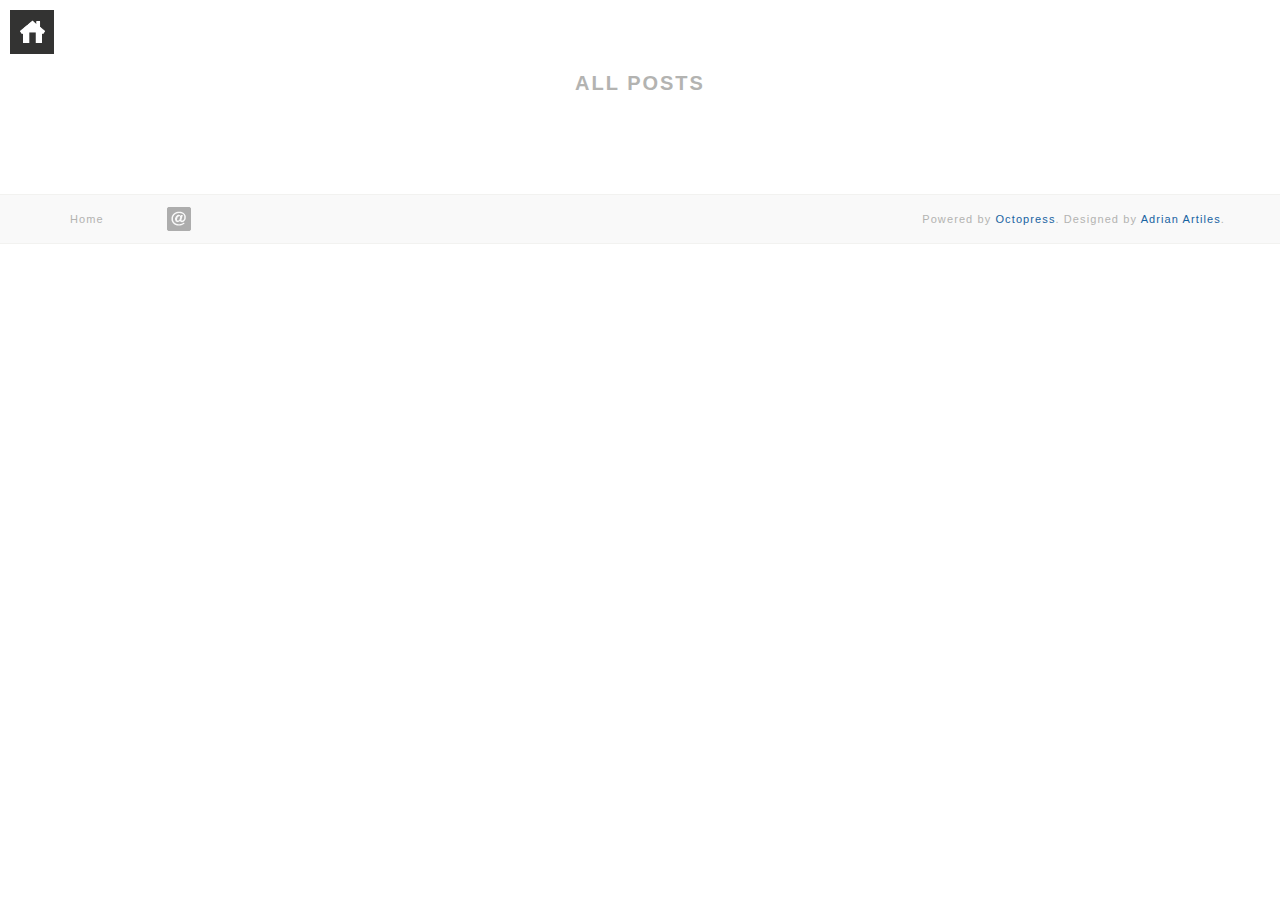
==== posts/index.html @ 6b379664 "Site updated at 2014-04-20 17:42:00 UTC" ====
<!DOCTYPE html>
<!--[if IEMobile 7 ]><html class="no-js iem7"><![endif]-->
<!--[if lt IE 9]><html class="no-js lte-ie8"><![endif]-->
<!--[if (gt IE 8)|(gt IEMobile 7)|!(IEMobile)|!(IE)]><!--><html class="no-js" lang="en"><!--<![endif]-->
<!DOCTYPE html>
<!--[if IEMobile 7 ]><html class="no-js iem7"><![endif]-->
<!--[if lt IE 9]><html class="no-js lte-ie8"><![endif]-->
<!--[if (gt IE 8)|(gt IEMobile 7)|!(IEMobile)|!(IE)]><!--><html class="no-js" lang="en"><!--<![endif]-->
<head>
  <meta charset="utf-8">
  <title>All Posts - My Octopress Blog</title>
  <meta name="author" content="Your Name">

  
  <meta name="description" content=" All Posts ">
  

  <!-- http://t.co/dKP3o1e -->
  <meta name="HandheldFriendly" content="True">
  <meta name="MobileOptimized" content="320">
  <meta name="viewport" content="width=device-width, initial-scale=1">

  
  <link rel="canonical" href="http://tomoya-k31.github.io/posts">
  <link href="/favicon.png" rel="icon">
  <link href="/stylesheets/screen.css" media="screen, projection" rel="stylesheet" type="text/css">
  <link href="/atom.xml" rel="alternate" title="My Octopress Blog" type="application/atom+xml">
  <script src="/javascripts/modernizr-2.0.js"></script>
  <script src="//ajax.googleapis.com/ajax/libs/jquery/1.9.1/jquery.min.js"></script>
  <script>!window.jQuery && document.write(unescape('%3Cscript src="./javascripts/libs/jquery.min.js"%3E%3C/script%3E'))</script>
  <script src="/javascripts/octopress.js" type="text/javascript"></script>
  

</head>

  <body>
    <a href="/" class="home-icon">
      <img src="/images/home.png"/>
    </a>

    <div class="all-posts">
  <div class="container">
    <div class="row">
      <div class="list-title col-md-offset-3 col-md-6">
        <h4>All Posts</h4>
      </div>
    </div>
  </div>

  <div class="article-list">
    <div class="container">
      
    </div>
  </div>
</div>

    <footer id="footer" class="her-row">
  <div class="container">
    <div class="row">
      <div class="col-md-1">
  <a href="/"><h4>Home</h4></a>
</div>

<div class="col-md-2">
  <div class="social-icon-list">
    

    

    <a href="mailto:"><img src="/images/glyphicons_social_39_e-mail.png"/></a>
  </div>
</div>

<div class="pull-right">
  <h4>Powered by <a href="http://octopress.org/">Octopress</a>. Designed by <a href="http://AdrianArtiles.com">Adrian Artiles</a>.</h4>
</div>


    </div>
  </div>
</footer>

  </body>
</html>
---- stylesheets/screen.css ----
html,body,div,span,applet,object,iframe,h1,h2,h3,h4,h5,h6,p,blockquote,pre,a,abbr,acronym,address,big,cite,code,del,dfn,em,img,ins,kbd,q,s,samp,small,strike,strong,sub,sup,tt,var,b,u,i,center,dl,dt,dd,ol,ul,li,fieldset,form,label,legend,table,caption,tbody,tfoot,thead,tr,th,td,article,aside,canvas,details,embed,figure,figcaption,footer,header,hgroup,menu,nav,output,ruby,section,summary,time,mark,audio,video{margin:0;padding:0;border:0;font:inherit;font-size:100%;vertical-align:baseline}html{line-height:1}ol,ul{list-style:none}table{border-collapse:collapse;border-spacing:0}caption,th,td{text-align:left;font-weight:normal;vertical-align:middle}q,blockquote{quotes:none}q:before,q:after,blockquote:before,blockquote:after{content:"";content:none}a img{border:none}article,aside,details,figcaption,figure,footer,header,hgroup,menu,nav,section,summary{display:block}.highlight,html .gist .gist-file .gist-syntax .gist-highlight{border:1px solid #05232b !important}.highlight table td.code,html .gist .gist-file .gist-syntax .gist-highlight table td.code{width:100%}.highlight .line-numbers,html .gist .gist-file .gist-syntax .gist-highlight .line-numbers{text-align:right;font-size:13px;line-height:1.45em;background:#073642 url('/images/noise.png?1398015402') top left !important;border-right:1px solid #00232c !important;-webkit-box-shadow:#083e4b -1px 0 inset;-moz-box-shadow:#083e4b -1px 0 inset;box-shadow:#083e4b -1px 0 inset;text-shadow:#021014 0 -1px;padding:.8em !important;-webkit-border-radius:0;-moz-border-radius:0;-ms-border-radius:0;-o-border-radius:0;border-radius:0}.highlight .line-numbers span,html .gist .gist-file .gist-syntax .gist-highlight .line-numbers span{color:#586e75 !important}figure.code,.gist-file,pre{-webkit-box-shadow:rgba(0,0,0,0.06) 0 0 10px;-moz-box-shadow:rgba(0,0,0,0.06) 0 0 10px;box-shadow:rgba(0,0,0,0.06) 0 0 10px}figure.code .highlight pre,.gist-file .highlight pre,pre .highlight pre{-webkit-box-shadow:none;-moz-box-shadow:none;box-shadow:none}html .gist .gist-file{margin-bottom:1.8em;position:relative;border:none;padding-top:26px !important}html .gist .gist-file .gist-syntax{border-bottom:0 !important;background:none !important}html .gist .gist-file .gist-syntax .gist-highlight{background:#002b36 !important}html .gist .gist-file .gist-meta{padding:.6em 0.8em;border:1px solid #083e4b !important;color:#586e75;font-size:.7em !important;background:#073642 url('/images/noise.png?1398015402') top left;line-height:1.5em}html .gist .gist-file .gist-meta a{color:#75878b !important;text-decoration:none}html .gist .gist-file .gist-meta a:hover{text-decoration:underline}html .gist .gist-file .gist-meta a:hover{color:#93a1a1 !important}html .gist .gist-file .gist-meta a[href*='#file']{position:absolute;top:0;left:0;right:-10px;color:#474747 !important}html .gist .gist-file .gist-meta a[href*='#file']:hover{color:#1863a1 !important}html .gist .gist-file .gist-meta a[href*=raw]{top:.4em}pre{background:#002b36 url('/images/noise.png?1398015402') top left;-webkit-border-radius:0.4em;-moz-border-radius:0.4em;-ms-border-radius:0.4em;-o-border-radius:0.4em;border-radius:0.4em;border:1px solid #05232b;line-height:1.45em;font-size:13px;margin-bottom:2.1em;padding:.8em 1em;color:#93a1a1;overflow:auto}h3.filename+pre{-moz-border-radius-topleft:0px;-webkit-border-top-left-radius:0px;border-top-left-radius:0px;-moz-border-radius-topright:0px;-webkit-border-top-right-radius:0px;border-top-right-radius:0px}p code,li code{display:inline-block;white-space:no-wrap;background:#fff;font-size:.8em;line-height:1.5em;color:#555;border:1px solid #ddd;-webkit-border-radius:0.4em;-moz-border-radius:0.4em;-ms-border-radius:0.4em;-o-border-radius:0.4em;border-radius:0.4em;padding:0 .3em;margin:-1px 0}p pre code,li pre code{font-size:1em !important;background:none;border:none}.pre-code,html .gist .gist-file .gist-syntax .gist-highlight pre,.highlight code{font-family:Menlo,Monaco,"Andale Mono","lucida console","Courier New",monospace !important;overflow:scroll;overflow-y:hidden;display:block;padding:.8em !important;overflow-x:auto;line-height:1.45em;background:#002b36 url('/images/noise.png?1398015402') top left !important;color:#93a1a1 !important}.pre-code *::-moz-selection,html .gist .gist-file .gist-syntax .gist-highlight pre *::-moz-selection,.highlight code *::-moz-selection{background:#386774;color:inherit;text-shadow:#002b36 0 1px}.pre-code *::-webkit-selection,html .gist .gist-file .gist-syntax .gist-highlight pre *::-webkit-selection,.highlight code *::-webkit-selection{background:#386774;color:inherit;text-shadow:#002b36 0 1px}.pre-code *::selection,html .gist .gist-file .gist-syntax .gist-highlight pre *::selection,.highlight code *::selection{background:#386774;color:inherit;text-shadow:#002b36 0 1px}.pre-code span,html .gist .gist-file .gist-syntax .gist-highlight pre span,.highlight code span{color:#93a1a1 !important}.pre-code span,html .gist .gist-file .gist-syntax .gist-highlight pre span,.highlight code span{font-style:normal !important;font-weight:normal !important}.pre-code .c,html .gist .gist-file .gist-syntax .gist-highlight pre .c,.highlight code .c{color:#586e75 !important;font-style:italic !important}.pre-code .cm,html .gist .gist-file .gist-syntax .gist-highlight pre .cm,.highlight code .cm{color:#586e75 !important;font-style:italic !important}.pre-code .cp,html .gist .gist-file .gist-syntax .gist-highlight pre .cp,.highlight code .cp{color:#586e75 !important;font-style:italic !important}.pre-code .c1,html .gist .gist-file .gist-syntax .gist-highlight pre .c1,.highlight code .c1{color:#586e75 !important;font-style:italic !important}.pre-code .cs,html .gist .gist-file .gist-syntax .gist-highlight pre .cs,.highlight code .cs{color:#586e75 !important;font-weight:bold !important;font-style:italic !important}.pre-code .err,html .gist .gist-file .gist-syntax .gist-highlight pre .err,.highlight code .err{color:#dc322f !important;background:none !important}.pre-code .k,html .gist .gist-file .gist-syntax .gist-highlight pre .k,.highlight code .k{color:#cb4b16 !important}.pre-code .o,html .gist .gist-file .gist-syntax .gist-highlight pre .o,.highlight code .o{color:#93a1a1 !important;font-weight:bold !important}.pre-code .p,html .gist .gist-file .gist-syntax .gist-highlight pre .p,.highlight code .p{color:#93a1a1 !important}.pre-code .ow,html .gist .gist-file .gist-syntax .gist-highlight pre .ow,.highlight code .ow{color:#2aa198 !important;font-weight:bold !important}.pre-code .gd,html .gist .gist-file .gist-syntax .gist-highlight pre .gd,.highlight code .gd{color:#93a1a1 !important;background-color:#372c34 !important;display:inline-block}.pre-code .gd .x,html .gist .gist-file .gist-syntax .gist-highlight pre .gd .x,.highlight code .gd .x{color:#93a1a1 !important;background-color:#4d2d33 !important;display:inline-block}.pre-code .ge,html .gist .gist-file .gist-syntax .gist-highlight pre .ge,.highlight code .ge{color:#93a1a1 !important;font-style:italic !important}.pre-code .gh,html .gist .gist-file .gist-syntax .gist-highlight pre .gh,.highlight code .gh{color:#586e75 !important}.pre-code .gi,html .gist .gist-file .gist-syntax .gist-highlight pre .gi,.highlight code .gi{color:#93a1a1 !important;background-color:#1a412b !important;display:inline-block}.pre-code .gi .x,html .gist .gist-file .gist-syntax .gist-highlight pre .gi .x,.highlight code .gi .x{color:#93a1a1 !important;background-color:#355720 !important;display:inline-block}.pre-code .gs,html .gist .gist-file .gist-syntax .gist-highlight pre .gs,.highlight code .gs{color:#93a1a1 !important;font-weight:bold !important}.pre-code .gu,html .gist .gist-file .gist-syntax .gist-highlight pre .gu,.highlight code .gu{color:#6c71c4 !important}.pre-code .kc,html .gist .gist-file .gist-syntax .gist-highlight pre .kc,.highlight code .kc{color:#859900 !important;font-weight:bold !important}.pre-code .kd,html .gist .gist-file .gist-syntax .gist-highlight pre .kd,.highlight code .kd{color:#268bd2 !important}.pre-code .kp,html .gist .gist-file .gist-syntax .gist-highlight pre .kp,.highlight code .kp{color:#cb4b16 !important;font-weight:bold !important}.pre-code .kr,html .gist .gist-file .gist-syntax .gist-highlight pre .kr,.highlight code .kr{color:#d33682 !important;font-weight:bold !important}.pre-code .kt,html .gist .gist-file .gist-syntax .gist-highlight pre .kt,.highlight code .kt{color:#2aa198 !important}.pre-code .n,html .gist .gist-file .gist-syntax .gist-highlight pre .n,.highlight code .n{color:#268bd2 !important}.pre-code .na,html .gist .gist-file .gist-syntax .gist-highlight pre .na,.highlight code .na{color:#268bd2 !important}.pre-code .nb,html .gist .gist-file .gist-syntax .gist-highlight pre .nb,.highlight code .nb{color:#859900 !important}.pre-code .nc,html .gist .gist-file .gist-syntax .gist-highlight pre .nc,.highlight code .nc{color:#d33682 !important}.pre-code .no,html .gist .gist-file .gist-syntax .gist-highlight pre .no,.highlight code .no{color:#b58900 !important}.pre-code .nl,html .gist .gist-file .gist-syntax .gist-highlight pre .nl,.highlight code .nl{color:#859900 !important}.pre-code .ne,html .gist .gist-file .gist-syntax .gist-highlight pre .ne,.highlight code .ne{color:#268bd2 !important;font-weight:bold !important}.pre-code .nf,html .gist .gist-file .gist-syntax .gist-highlight pre .nf,.highlight code .nf{color:#268bd2 !important;font-weight:bold !important}.pre-code .nn,html .gist .gist-file .gist-syntax .gist-highlight pre .nn,.highlight code .nn{color:#b58900 !important}.pre-code .nt,html .gist .gist-file .gist-syntax .gist-highlight pre .nt,.highlight code .nt{color:#268bd2 !important;font-weight:bold !important}.pre-code .nx,html .gist .gist-file .gist-syntax .gist-highlight pre .nx,.highlight code .nx{color:#b58900 !important}.pre-code .vg,html .gist .gist-file .gist-syntax .gist-highlight pre .vg,.highlight code .vg{color:#268bd2 !important}.pre-code .vi,html .gist .gist-file .gist-syntax .gist-highlight pre .vi,.highlight code .vi{color:#268bd2 !important}.pre-code .nv,html .gist .gist-file .gist-syntax .gist-highlight pre .nv,.highlight code .nv{color:#268bd2 !important}.pre-code .mf,html .gist .gist-file .gist-syntax .gist-highlight pre .mf,.highlight code .mf{color:#2aa198 !important}.pre-code .m,html .gist .gist-file .gist-syntax .gist-highlight pre .m,.highlight code .m{color:#2aa198 !important}.pre-code .mh,html .gist .gist-file .gist-syntax .gist-highlight pre .mh,.highlight code .mh{color:#2aa198 !important}.pre-code .mi,html .gist .gist-file .gist-syntax .gist-highlight pre .mi,.highlight code .mi{color:#2aa198 !important}.pre-code .s,html .gist .gist-file .gist-syntax .gist-highlight pre .s,.highlight code .s{color:#2aa198 !important}.pre-code .sd,html .gist .gist-file .gist-syntax .gist-highlight pre .sd,.highlight code .sd{color:#2aa198 !important}.pre-code .s2,html .gist .gist-file .gist-syntax .gist-highlight pre .s2,.highlight code .s2{color:#2aa198 !important}.pre-code .se,html .gist .gist-file .gist-syntax .gist-highlight pre .se,.highlight code .se{color:#dc322f !important}.pre-code .si,html .gist .gist-file .gist-syntax .gist-highlight pre .si,.highlight code .si{color:#268bd2 !important}.pre-code .sr,html .gist .gist-file .gist-syntax .gist-highlight pre .sr,.highlight code .sr{color:#2aa198 !important}.pre-code .s1,html .gist .gist-file .gist-syntax .gist-highlight pre .s1,.highlight code .s1{color:#2aa198 !important}.pre-code div .gd,html .gist .gist-file .gist-syntax .gist-highlight pre div .gd,.highlight code div .gd,.pre-code div .gd .x,html .gist .gist-file .gist-syntax .gist-highlight pre div .gd .x,.highlight code div .gd .x,.pre-code div .gi,html .gist .gist-file .gist-syntax .gist-highlight pre div .gi,.highlight code div .gi,.pre-code div .gi .x,html .gist .gist-file .gist-syntax .gist-highlight pre div .gi .x,.highlight code div .gi .x{display:inline-block;width:100%}.highlight,.gist-highlight{margin-bottom:1.8em;background:#002b36;overflow-y:hidden;overflow-x:auto}.highlight pre,.gist-highlight pre{background:none;-webkit-border-radius:none;-moz-border-radius:none;-ms-border-radius:none;-o-border-radius:none;border-radius:none;border:none;padding:0;margin-bottom:0}pre::-webkit-scrollbar,.highlight::-webkit-scrollbar,.gist-highlight::-webkit-scrollbar{height:.5em;background:rgba(255,255,255,0.15)}pre::-webkit-scrollbar-thumb:horizontal,.highlight::-webkit-scrollbar-thumb:horizontal,.gist-highlight::-webkit-scrollbar-thumb:horizontal{background:rgba(255,255,255,0.2);-webkit-border-radius:4px;border-radius:4px}.highlight code{background:#000}figure.code{background:none;padding:0;border:0;margin-bottom:1.5em}figure.code pre{margin-bottom:0}figure.code figcaption{position:relative}figure.code .highlight{margin-bottom:0}.code-title,html .gist .gist-file .gist-meta a[href*='#file'],h3.filename,figure.code figcaption{text-align:center;font-size:13px;line-height:2em;text-shadow:#cbcccc 0 1px 0;color:#474747;font-weight:normal;margin-bottom:0;-moz-border-radius-topleft:5px;-webkit-border-top-left-radius:5px;border-top-left-radius:5px;-moz-border-radius-topright:5px;-webkit-border-top-right-radius:5px;border-top-right-radius:5px;font-family:"Helvetica Neue", Arial, "Lucida Grande", "Lucida Sans Unicode", Lucida, sans-serif;background:#aaa url('/images/code_bg.png?1398015591') top repeat-x;border:1px solid #565656;border-top-color:#cbcbcb;border-left-color:#a5a5a5;border-right-color:#a5a5a5;border-bottom:0}.download-source,html .gist .gist-file .gist-meta a[href*=raw],figure.code figcaption a{position:absolute;right:.8em;text-decoration:none;color:#666 !important;z-index:1;font-size:13px;text-shadow:#cbcccc 0 1px 0;padding-left:3em}.download-source:hover,html .gist .gist-file .gist-meta a[href*=raw]:hover,figure.code figcaption a:hover{text-decoration:underline}/* normalize.css v3.0.0 | MIT License | git.io/normalize */html{font-family:sans-serif;-ms-text-size-adjust:100%;-webkit-text-size-adjust:100%}body{margin:0}article,aside,details,figcaption,figure,footer,header,hgroup,main,nav,section,summary{display:block}audio,canvas,progress,video{display:inline-block;vertical-align:baseline}audio:not([controls]){display:none;height:0}[hidden],template{display:none}a{background:transparent}a:active,a:hover{outline:0}abbr[title]{border-bottom:1px dotted}b,strong{font-weight:bold}dfn{font-style:italic}h1{font-size:2em;margin:0.67em 0}mark{background:#ff0;color:#000}small{font-size:80%}sub,sup{font-size:75%;line-height:0;position:relative;vertical-align:baseline}sup{top:-0.5em}sub{bottom:-0.25em}img{border:0}svg:not(:root){overflow:hidden}figure{margin:1em 40px}hr{-moz-box-sizing:content-box;box-sizing:content-box;height:0}pre{overflow:auto}code,kbd,pre,samp{font-family:monospace, monospace;font-size:1em}button,input,optgroup,select,textarea{color:inherit;font:inherit;margin:0}button{overflow:visible}button,select{text-transform:none}button,html input[type="button"],input[type="reset"],input[type="submit"]{-webkit-appearance:button;cursor:pointer}button[disabled],html input[disabled]{cursor:default}button::-moz-focus-inner,input::-moz-focus-inner{border:0;padding:0}input{line-height:normal}input[type="checkbox"],input[type="radio"]{box-sizing:border-box;padding:0}input[type="number"]::-webkit-inner-spin-button,input[type="number"]::-webkit-outer-spin-button{height:auto}input[type="search"]{-webkit-appearance:textfield;-moz-box-sizing:content-box;-webkit-box-sizing:content-box;box-sizing:content-box}input[type="search"]::-webkit-search-cancel-button,input[type="search"]::-webkit-search-decoration{-webkit-appearance:none}fieldset{border:1px solid #c0c0c0;margin:0 2px;padding:0.35em 0.625em 0.75em}legend{border:0;padding:0}textarea{overflow:auto}optgroup{font-weight:bold}table{border-collapse:collapse;border-spacing:0}td,th{padding:0}@media print{*{text-shadow:none !important;color:#000 !important;background:transparent !important;box-shadow:none !important}a,a:visited{text-decoration:underline}a[href]:after{content:" (" attr(href) ")"}abbr[title]:after{content:" (" attr(title) ")"}a[href^="javascript:"]:after,a[href^="#"]:after{content:""}pre,blockquote{border:1px solid #999;page-break-inside:avoid}thead{display:table-header-group}tr,img{page-break-inside:avoid}img{max-width:100% !important}p,h2,h3{orphans:3;widows:3}h2,h3{page-break-after:avoid}select{background:#fff !important}.navbar{display:none}.table td,.table th{background-color:#fff !important}.btn>.caret,.dropup>.btn>.caret{border-top-color:#000 !important}.label{border:1px solid #000}.table{border-collapse:collapse !important}.table-bordered th,.table-bordered td{border:1px solid #ddd !important}}*{-webkit-box-sizing:border-box;-moz-box-sizing:border-box;box-sizing:border-box}*:before,*:after{-webkit-box-sizing:border-box;-moz-box-sizing:border-box;box-sizing:border-box}html{font-size:62.5%;-webkit-tap-highlight-color:rgba(0,0,0,0)}body{font-family:"Helvetica Neue",Helvetica,Arial,sans-serif;font-size:14px;line-height:1.42857;color:#333;background-color:#fff}input,button,select,textarea{font-family:inherit;font-size:inherit;line-height:inherit}a{color:#1863a1;text-decoration:none}a:hover,a:focus{color:#0e3a5f;text-decoration:underline}a:focus{outline:thin dotted;outline:5px auto -webkit-focus-ring-color;outline-offset:-2px}figure{margin:0}img{vertical-align:middle}.img-responsive{display:block;max-width:100%;height:auto}.img-rounded{border-radius:6px}.img-thumbnail{padding:4px;line-height:1.42857;background-color:#fff;border:1px solid #ddd;border-radius:4px;-webkit-transition:all 0.2s ease-in-out;transition:all 0.2s ease-in-out;display:inline-block;max-width:100%;height:auto}.img-circle{border-radius:50%}hr{margin-top:20px;margin-bottom:20px;border:0;border-top:1px solid #eee}.sr-only{position:absolute;width:1px;height:1px;margin:-1px;padding:0;overflow:hidden;clip:rect(0, 0, 0, 0);border:0}h1,h2,h3,h4,h5,h6,.h1,.h2,.h3,.h4,.h5,.h6{font-family:inherit;font-weight:500;line-height:1.1;color:inherit}h1 small,h1 .small,h2 small,h2 .small,h3 small,h3 .small,h4 small,h4 .small,h5 small,h5 .small,h6 small,h6 .small,.h1 small,.h1 .small,.h2 small,.h2 .small,.h3 small,.h3 .small,.h4 small,.h4 .small,.h5 small,.h5 .small,.h6 small,.h6 .small{font-weight:normal;line-height:1;color:#999}h1,.h1,h2,.h2,h3,.h3{margin-top:20px;margin-bottom:10px}h1 small,h1 .small,.h1 small,.h1 .small,h2 small,h2 .small,.h2 small,.h2 .small,h3 small,h3 .small,.h3 small,.h3 .small{font-size:65%}h4,.h4,h5,.h5,h6,.h6{margin-top:10px;margin-bottom:10px}h4 small,h4 .small,.h4 small,.h4 .small,h5 small,h5 .small,.h5 small,.h5 .small,h6 small,h6 .small,.h6 small,.h6 .small{font-size:75%}h1,.h1{font-size:36px}h2,.h2{font-size:30px}h3,.h3{font-size:24px}h4,.h4{font-size:18px}h5,.h5{font-size:14px}h6,.h6{font-size:12px}p{margin:0 0 10px}.lead{margin-bottom:20px;font-size:16px;font-weight:200;line-height:1.4}@media (min-width: 768px){.lead{font-size:21px}}small,.small{font-size:85%}cite{font-style:normal}.text-left{text-align:left}.text-right{text-align:right}.text-center{text-align:center}.text-justify{text-align:justify}.text-muted{color:#999}.text-primary{color:#428bca}a.text-primary:hover{color:#3071a9}.text-success{color:#3c763d}a.text-success:hover{color:#2b542c}.text-info{color:#31708f}a.text-info:hover{color:#245269}.text-warning{color:#8a6d3b}a.text-warning:hover{color:#66512c}.text-danger{color:#a94442}a.text-danger:hover{color:#843534}.bg-primary{color:#fff}.bg-primary{background-color:#428bca}a.bg-primary:hover{background-color:#3071a9}.bg-success{background-color:#dff0d8}a.bg-success:hover{background-color:#c1e2b3}.bg-info{background-color:#d9edf7}a.bg-info:hover{background-color:#afd9ee}.bg-warning{background-color:#fcf8e3}a.bg-warning:hover{background-color:#f7ecb5}.bg-danger{background-color:#f2dede}a.bg-danger:hover{background-color:#e4b9b9}.page-header{padding-bottom:9px;margin:40px 0 20px;border-bottom:1px solid #eee}ul,ol{margin-top:0;margin-bottom:10px}ul ul,ul ol,ol ul,ol ol{margin-bottom:0}.list-unstyled,.list-inline{padding-left:0;list-style:none}.list-inline{margin-left:-5px}.list-inline>li{display:inline-block;padding-left:5px;padding-right:5px}dl{margin-top:0;margin-bottom:20px}dt,dd{line-height:1.42857}dt{font-weight:bold}dd{margin-left:0}@media (min-width: 768px){.dl-horizontal dt{float:left;width:160px;clear:left;text-align:right;overflow:hidden;text-overflow:ellipsis;white-space:nowrap}.dl-horizontal dd{margin-left:180px}.dl-horizontal dd:before,.dl-horizontal dd:after{content:" ";display:table}.dl-horizontal dd:after{clear:both}}abbr[title],abbr[data-original-title]{cursor:help;border-bottom:1px dotted #999}.initialism{font-size:90%;text-transform:uppercase}blockquote{padding:10px 20px;margin:0 0 20px;font-size:17.5px;border-left:5px solid #eee}blockquote p:last-child,blockquote ul:last-child,blockquote ol:last-child{margin-bottom:0}blockquote footer,blockquote small,blockquote .small{display:block;font-size:80%;line-height:1.42857;color:#999}blockquote footer:before,blockquote small:before,blockquote .small:before{content:'\2014 \00A0'}.blockquote-reverse,blockquote.pull-right{padding-right:15px;padding-left:0;border-right:5px solid #eee;border-left:0;text-align:right}.blockquote-reverse footer:before,.blockquote-reverse small:before,.blockquote-reverse .small:before,blockquote.pull-right footer:before,blockquote.pull-right small:before,blockquote.pull-right .small:before{content:''}.blockquote-reverse footer:after,.blockquote-reverse small:after,.blockquote-reverse .small:after,blockquote.pull-right footer:after,blockquote.pull-right small:after,blockquote.pull-right .small:after{content:'\00A0 \2014'}blockquote:before,blockquote:after{content:""}address{margin-bottom:20px;font-style:normal;line-height:1.42857}code,kbd,pre,samp{font-family:Menlo,Monaco,Consolas,"Courier New",monospace}code{padding:2px 4px;font-size:90%;color:#c7254e;background-color:#f9f2f4;white-space:nowrap;border-radius:4px}kbd{padding:2px 4px;font-size:90%;color:#fff;background-color:#333;border-radius:3px;box-shadow:inset 0 -1px 0 rgba(0,0,0,0.25)}pre{display:block;padding:9.5px;margin:0 0 10px;font-size:13px;line-height:1.42857;word-break:break-all;word-wrap:break-word;color:#93a1a1;background-color:#002b36;border:1px solid #ccc;border-radius:4px}pre code{padding:0;font-size:inherit;color:inherit;white-space:pre-wrap;background-color:transparent;border-radius:0}.pre-scrollable{max-height:340px;overflow-y:scroll}.container{margin-right:auto;margin-left:auto;padding-left:15px;padding-right:15px}.container:before,.container:after{content:" ";display:table}.container:after{clear:both}@media (min-width: 768px){.container{width:750px}}@media (min-width: 992px){.container{width:970px}}@media (min-width: 1200px){.container{width:1170px}}.container-fluid{margin-right:auto;margin-left:auto;padding-left:15px;padding-right:15px}.container-fluid:before,.container-fluid:after{content:" ";display:table}.container-fluid:after{clear:both}.row{margin-left:-15px;margin-right:-15px}.row:before,.row:after{content:" ";display:table}.row:after{clear:both}.col-xs-1,.col-sm-1,.col-md-1,.col-lg-1,.col-xs-2,.col-sm-2,.col-md-2,.col-lg-2,.col-xs-3,.col-sm-3,.col-md-3,.col-lg-3,.col-xs-4,.col-sm-4,.col-md-4,.col-lg-4,.col-xs-5,.col-sm-5,.col-md-5,.col-lg-5,.col-xs-6,.col-sm-6,.col-md-6,.col-lg-6,.col-xs-7,.col-sm-7,.col-md-7,.col-lg-7,.col-xs-8,.col-sm-8,.col-md-8,.col-lg-8,.col-xs-9,.col-sm-9,.col-md-9,.col-lg-9,.col-xs-10,.col-sm-10,.col-md-10,.col-lg-10,.col-xs-11,.col-sm-11,.col-md-11,.col-lg-11,.col-xs-12,.col-sm-12,.col-md-12,.col-lg-12{position:relative;min-height:1px;padding-left:15px;padding-right:15px}.col-xs-1,.col-xs-2,.col-xs-3,.col-xs-4,.col-xs-5,.col-xs-6,.col-xs-7,.col-xs-8,.col-xs-9,.col-xs-10,.col-xs-11,.col-xs-12{float:left}.col-xs-1{width:8.33333%}.col-xs-2{width:16.66667%}.col-xs-3{width:25%}.col-xs-4{width:33.33333%}.col-xs-5{width:41.66667%}.col-xs-6{width:50%}.col-xs-7{width:58.33333%}.col-xs-8{width:66.66667%}.col-xs-9{width:75%}.col-xs-10{width:83.33333%}.col-xs-11{width:91.66667%}.col-xs-12{width:100%}.col-xs-pull-0{right:0%}.col-xs-pull-1{right:8.33333%}.col-xs-pull-2{right:16.66667%}.col-xs-pull-3{right:25%}.col-xs-pull-4{right:33.33333%}.col-xs-pull-5{right:41.66667%}.col-xs-pull-6{right:50%}.col-xs-pull-7{right:58.33333%}.col-xs-pull-8{right:66.66667%}.col-xs-pull-9{right:75%}.col-xs-pull-10{right:83.33333%}.col-xs-pull-11{right:91.66667%}.col-xs-pull-12{right:100%}.col-xs-push-0{left:0%}.col-xs-push-1{left:8.33333%}.col-xs-push-2{left:16.66667%}.col-xs-push-3{left:25%}.col-xs-push-4{left:33.33333%}.col-xs-push-5{left:41.66667%}.col-xs-push-6{left:50%}.col-xs-push-7{left:58.33333%}.col-xs-push-8{left:66.66667%}.col-xs-push-9{left:75%}.col-xs-push-10{left:83.33333%}.col-xs-push-11{left:91.66667%}.col-xs-push-12{left:100%}.col-xs-offset-0{margin-left:0%}.col-xs-offset-1{margin-left:8.33333%}.col-xs-offset-2{margin-left:16.66667%}.col-xs-offset-3{margin-left:25%}.col-xs-offset-4{margin-left:33.33333%}.col-xs-offset-5{margin-left:41.66667%}.col-xs-offset-6{margin-left:50%}.col-xs-offset-7{margin-left:58.33333%}.col-xs-offset-8{margin-left:66.66667%}.col-xs-offset-9{margin-left:75%}.col-xs-offset-10{margin-left:83.33333%}.col-xs-offset-11{margin-left:91.66667%}.col-xs-offset-12{margin-left:100%}@media (min-width: 768px){.col-sm-1,.col-sm-2,.col-sm-3,.col-sm-4,.col-sm-5,.col-sm-6,.col-sm-7,.col-sm-8,.col-sm-9,.col-sm-10,.col-sm-11,.col-sm-12{float:left}.col-sm-1{width:8.33333%}.col-sm-2{width:16.66667%}.col-sm-3{width:25%}.col-sm-4{width:33.33333%}.col-sm-5{width:41.66667%}.col-sm-6{width:50%}.col-sm-7{width:58.33333%}.col-sm-8{width:66.66667%}.col-sm-9{width:75%}.col-sm-10{width:83.33333%}.col-sm-11{width:91.66667%}.col-sm-12{width:100%}.col-sm-pull-0{right:0%}.col-sm-pull-1{right:8.33333%}.col-sm-pull-2{right:16.66667%}.col-sm-pull-3{right:25%}.col-sm-pull-4{right:33.33333%}.col-sm-pull-5{right:41.66667%}.col-sm-pull-6{right:50%}.col-sm-pull-7{right:58.33333%}.col-sm-pull-8{right:66.66667%}.col-sm-pull-9{right:75%}.col-sm-pull-10{right:83.33333%}.col-sm-pull-11{right:91.66667%}.col-sm-pull-12{right:100%}.col-sm-push-0{left:0%}.col-sm-push-1{left:8.33333%}.col-sm-push-2{left:16.66667%}.col-sm-push-3{left:25%}.col-sm-push-4{left:33.33333%}.col-sm-push-5{left:41.66667%}.col-sm-push-6{left:50%}.col-sm-push-7{left:58.33333%}.col-sm-push-8{left:66.66667%}.col-sm-push-9{left:75%}.col-sm-push-10{left:83.33333%}.col-sm-push-11{left:91.66667%}.col-sm-push-12{left:100%}.col-sm-offset-0{margin-left:0%}.col-sm-offset-1{margin-left:8.33333%}.col-sm-offset-2{margin-left:16.66667%}.col-sm-offset-3{margin-left:25%}.col-sm-offset-4{margin-left:33.33333%}.col-sm-offset-5{margin-left:41.66667%}.col-sm-offset-6{margin-left:50%}.col-sm-offset-7{margin-left:58.33333%}.col-sm-offset-8{margin-left:66.66667%}.col-sm-offset-9{margin-left:75%}.col-sm-offset-10{margin-left:83.33333%}.col-sm-offset-11{margin-left:91.66667%}.col-sm-offset-12{margin-left:100%}}@media (min-width: 992px){.col-md-1,.col-md-2,.col-md-3,.col-md-4,.col-md-5,.col-md-6,.col-md-7,.col-md-8,.col-md-9,.col-md-10,.col-md-11,.col-md-12{float:left}.col-md-1{width:8.33333%}.col-md-2{width:16.66667%}.col-md-3{width:25%}.col-md-4{width:33.33333%}.col-md-5{width:41.66667%}.col-md-6{width:50%}.col-md-7{width:58.33333%}.col-md-8{width:66.66667%}.col-md-9{width:75%}.col-md-10{width:83.33333%}.col-md-11{width:91.66667%}.col-md-12{width:100%}.col-md-pull-0{right:0%}.col-md-pull-1{right:8.33333%}.col-md-pull-2{right:16.66667%}.col-md-pull-3{right:25%}.col-md-pull-4{right:33.33333%}.col-md-pull-5{right:41.66667%}.col-md-pull-6{right:50%}.col-md-pull-7{right:58.33333%}.col-md-pull-8{right:66.66667%}.col-md-pull-9{right:75%}.col-md-pull-10{right:83.33333%}.col-md-pull-11{right:91.66667%}.col-md-pull-12{right:100%}.col-md-push-0{left:0%}.col-md-push-1{left:8.33333%}.col-md-push-2{left:16.66667%}.col-md-push-3{left:25%}.col-md-push-4{left:33.33333%}.col-md-push-5{left:41.66667%}.col-md-push-6{left:50%}.col-md-push-7{left:58.33333%}.col-md-push-8{left:66.66667%}.col-md-push-9{left:75%}.col-md-push-10{left:83.33333%}.col-md-push-11{left:91.66667%}.col-md-push-12{left:100%}.col-md-offset-0{margin-left:0%}.col-md-offset-1{margin-left:8.33333%}.col-md-offset-2{margin-left:16.66667%}.col-md-offset-3{margin-left:25%}.col-md-offset-4{margin-left:33.33333%}.col-md-offset-5{margin-left:41.66667%}.col-md-offset-6{margin-left:50%}.col-md-offset-7{margin-left:58.33333%}.col-md-offset-8{margin-left:66.66667%}.col-md-offset-9{margin-left:75%}.col-md-offset-10{margin-left:83.33333%}.col-md-offset-11{margin-left:91.66667%}.col-md-offset-12{margin-left:100%}}@media (min-width: 1200px){.col-lg-1,.col-lg-2,.col-lg-3,.col-lg-4,.col-lg-5,.col-lg-6,.col-lg-7,.col-lg-8,.col-lg-9,.col-lg-10,.col-lg-11,.col-lg-12{float:left}.col-lg-1{width:8.33333%}.col-lg-2{width:16.66667%}.col-lg-3{width:25%}.col-lg-4{width:33.33333%}.col-lg-5{width:41.66667%}.col-lg-6{width:50%}.col-lg-7{width:58.33333%}.col-lg-8{width:66.66667%}.col-lg-9{width:75%}.col-lg-10{width:83.33333%}.col-lg-11{width:91.66667%}.col-lg-12{width:100%}.col-lg-pull-0{right:0%}.col-lg-pull-1{right:8.33333%}.col-lg-pull-2{right:16.66667%}.col-lg-pull-3{right:25%}.col-lg-pull-4{right:33.33333%}.col-lg-pull-5{right:41.66667%}.col-lg-pull-6{right:50%}.col-lg-pull-7{right:58.33333%}.col-lg-pull-8{right:66.66667%}.col-lg-pull-9{right:75%}.col-lg-pull-10{right:83.33333%}.col-lg-pull-11{right:91.66667%}.col-lg-pull-12{right:100%}.col-lg-push-0{left:0%}.col-lg-push-1{left:8.33333%}.col-lg-push-2{left:16.66667%}.col-lg-push-3{left:25%}.col-lg-push-4{left:33.33333%}.col-lg-push-5{left:41.66667%}.col-lg-push-6{left:50%}.col-lg-push-7{left:58.33333%}.col-lg-push-8{left:66.66667%}.col-lg-push-9{left:75%}.col-lg-push-10{left:83.33333%}.col-lg-push-11{left:91.66667%}.col-lg-push-12{left:100%}.col-lg-offset-0{margin-left:0%}.col-lg-offset-1{margin-left:8.33333%}.col-lg-offset-2{margin-left:16.66667%}.col-lg-offset-3{margin-left:25%}.col-lg-offset-4{margin-left:33.33333%}.col-lg-offset-5{margin-left:41.66667%}.col-lg-offset-6{margin-left:50%}.col-lg-offset-7{margin-left:58.33333%}.col-lg-offset-8{margin-left:66.66667%}.col-lg-offset-9{margin-left:75%}.col-lg-offset-10{margin-left:83.33333%}.col-lg-offset-11{margin-left:91.66667%}.col-lg-offset-12{margin-left:100%}}table{max-width:100%;background-color:transparent}th{text-align:left}.table{width:100%;margin-bottom:20px}.table>thead>tr>th,.table>thead>tr>td,.table>tbody>tr>th,.table>tbody>tr>td,.table>tfoot>tr>th,.table>tfoot>tr>td{padding:8px;line-height:1.42857;vertical-align:top;border-top:1px solid #ddd}.table>thead>tr>th{vertical-align:bottom;border-bottom:2px solid #ddd}.table>caption+thead>tr:first-child>th,.table>caption+thead>tr:first-child>td,.table>colgroup+thead>tr:first-child>th,.table>colgroup+thead>tr:first-child>td,.table>thead:first-child>tr:first-child>th,.table>thead:first-child>tr:first-child>td{border-top:0}.table>tbody+tbody{border-top:2px solid #ddd}.table .table{background-color:#fff}.table-condensed>thead>tr>th,.table-condensed>thead>tr>td,.table-condensed>tbody>tr>th,.table-condensed>tbody>tr>td,.table-condensed>tfoot>tr>th,.table-condensed>tfoot>tr>td{padding:5px}.table-bordered{border:1px solid #ddd}.table-bordered>thead>tr>th,.table-bordered>thead>tr>td,.table-bordered>tbody>tr>th,.table-bordered>tbody>tr>td,.table-bordered>tfoot>tr>th,.table-bordered>tfoot>tr>td{border:1px solid #ddd}.table-bordered>thead>tr>th,.table-bordered>thead>tr>td{border-bottom-width:2px}.table-striped>tbody>tr:nth-child(odd)>td,.table-striped>tbody>tr:nth-child(odd)>th{background-color:#f9f9f9}.table-hover>tbody>tr:hover>td,.table-hover>tbody>tr:hover>th{background-color:#f5f5f5}table col[class*="col-"]{position:static;float:none;display:table-column}table td[class*="col-"],table th[class*="col-"]{position:static;float:none;display:table-cell}.table>thead>tr>td.active,.table>thead>tr>th.active,.table>thead>tr.active>td,.table>thead>tr.active>th,.table>tbody>tr>td.active,.table>tbody>tr>th.active,.table>tbody>tr.active>td,.table>tbody>tr.active>th,.table>tfoot>tr>td.active,.table>tfoot>tr>th.active,.table>tfoot>tr.active>td,.table>tfoot>tr.active>th{background-color:#f5f5f5}.table-hover>tbody>tr>td.active:hover,.table-hover>tbody>tr>th.active:hover,.table-hover>tbody>tr.active:hover>td,.table-hover>tbody>tr.active:hover>th{background-color:#e8e8e8}.table>thead>tr>td.success,.table>thead>tr>th.success,.table>thead>tr.success>td,.table>thead>tr.success>th,.table>tbody>tr>td.success,.table>tbody>tr>th.success,.table>tbody>tr.success>td,.table>tbody>tr.success>th,.table>tfoot>tr>td.success,.table>tfoot>tr>th.success,.table>tfoot>tr.success>td,.table>tfoot>tr.success>th{background-color:#dff0d8}.table-hover>tbody>tr>td.success:hover,.table-hover>tbody>tr>th.success:hover,.table-hover>tbody>tr.success:hover>td,.table-hover>tbody>tr.success:hover>th{background-color:#d0e9c6}.table>thead>tr>td.info,.table>thead>tr>th.info,.table>thead>tr.info>td,.table>thead>tr.info>th,.table>tbody>tr>td.info,.table>tbody>tr>th.info,.table>tbody>tr.info>td,.table>tbody>tr.info>th,.table>tfoot>tr>td.info,.table>tfoot>tr>th.info,.table>tfoot>tr.info>td,.table>tfoot>tr.info>th{background-color:#d9edf7}.table-hover>tbody>tr>td.info:hover,.table-hover>tbody>tr>th.info:hover,.table-hover>tbody>tr.info:hover>td,.table-hover>tbody>tr.info:hover>th{background-color:#c4e3f3}.table>thead>tr>td.warning,.table>thead>tr>th.warning,.table>thead>tr.warning>td,.table>thead>tr.warning>th,.table>tbody>tr>td.warning,.table>tbody>tr>th.warning,.table>tbody>tr.warning>td,.table>tbody>tr.warning>th,.table>tfoot>tr>td.warning,.table>tfoot>tr>th.warning,.table>tfoot>tr.warning>td,.table>tfoot>tr.warning>th{background-color:#fcf8e3}.table-hover>tbody>tr>td.warning:hover,.table-hover>tbody>tr>th.warning:hover,.table-hover>tbody>tr.warning:hover>td,.table-hover>tbody>tr.warning:hover>th{background-color:#faf2cc}.table>thead>tr>td.danger,.table>thead>tr>th.danger,.table>thead>tr.danger>td,.table>thead>tr.danger>th,.table>tbody>tr>td.danger,.table>tbody>tr>th.danger,.table>tbody>tr.danger>td,.table>tbody>tr.danger>th,.table>tfoot>tr>td.danger,.table>tfoot>tr>th.danger,.table>tfoot>tr.danger>td,.table>tfoot>tr.danger>th{background-color:#f2dede}.table-hover>tbody>tr>td.danger:hover,.table-hover>tbody>tr>th.danger:hover,.table-hover>tbody>tr.danger:hover>td,.table-hover>tbody>tr.danger:hover>th{background-color:#ebcccc}@media (max-width: 767px){.table-responsive{width:100%;margin-bottom:15px;overflow-y:hidden;overflow-x:scroll;-ms-overflow-style:-ms-autohiding-scrollbar;border:1px solid #ddd;-webkit-overflow-scrolling:touch}.table-responsive>.table{margin-bottom:0}.table-responsive>.table>thead>tr>th,.table-responsive>.table>thead>tr>td,.table-responsive>.table>tbody>tr>th,.table-responsive>.table>tbody>tr>td,.table-responsive>.table>tfoot>tr>th,.table-responsive>.table>tfoot>tr>td{white-space:nowrap}.table-responsive>.table-bordered{border:0}.table-responsive>.table-bordered>thead>tr>th:first-child,.table-responsive>.table-bordered>thead>tr>td:first-child,.table-responsive>.table-bordered>tbody>tr>th:first-child,.table-responsive>.table-bordered>tbody>tr>td:first-child,.table-responsive>.table-bordered>tfoot>tr>th:first-child,.table-responsive>.table-bordered>tfoot>tr>td:first-child{border-left:0}.table-responsive>.table-bordered>thead>tr>th:last-child,.table-responsive>.table-bordered>thead>tr>td:last-child,.table-responsive>.table-bordered>tbody>tr>th:last-child,.table-responsive>.table-bordered>tbody>tr>td:last-child,.table-responsive>.table-bordered>tfoot>tr>th:last-child,.table-responsive>.table-bordered>tfoot>tr>td:last-child{border-right:0}.table-responsive>.table-bordered>tbody>tr:last-child>th,.table-responsive>.table-bordered>tbody>tr:last-child>td,.table-responsive>.table-bordered>tfoot>tr:last-child>th,.table-responsive>.table-bordered>tfoot>tr:last-child>td{border-bottom:0}}fieldset{padding:0;margin:0;border:0;min-width:0}legend{display:block;width:100%;padding:0;margin-bottom:20px;font-size:21px;line-height:inherit;color:#333;border:0;border-bottom:1px solid #e5e5e5}label{display:inline-block;margin-bottom:5px;font-weight:bold}input[type="search"]{-webkit-box-sizing:border-box;-moz-box-sizing:border-box;box-sizing:border-box}input[type="radio"],input[type="checkbox"]{margin:4px 0 0;margin-top:1px \9;line-height:normal}input[type="file"]{display:block}input[type="range"]{display:block;width:100%}select[multiple],select[size]{height:auto}input[type="file"]:focus,input[type="radio"]:focus,input[type="checkbox"]:focus{outline:thin dotted;outline:5px auto -webkit-focus-ring-color;outline-offset:-2px}output{display:block;padding-top:7px;font-size:14px;line-height:1.42857;color:#555}.form-control{display:block;width:100%;height:34px;padding:6px 12px;font-size:14px;line-height:1.42857;color:#555;background-color:#fff;background-image:none;border:1px solid #ccc;border-radius:4px;-webkit-box-shadow:inset 0 1px 1px rgba(0,0,0,0.075);box-shadow:inset 0 1px 1px rgba(0,0,0,0.075);-webkit-transition:border-color ease-in-out 0.15s,box-shadow ease-in-out 0.15s;transition:border-color ease-in-out 0.15s,box-shadow ease-in-out 0.15s}.form-control:focus{border-color:#66afe9;outline:0;-webkit-box-shadow:inset 0 1px 1px rgba(0,0,0,0.075),0 0 8px rgba(102,175,233,0.6);box-shadow:inset 0 1px 1px rgba(0,0,0,0.075),0 0 8px rgba(102,175,233,0.6)}.form-control::-moz-placeholder{color:#999;opacity:1}.form-control:-ms-input-placeholder{color:#999}.form-control::-webkit-input-placeholder{color:#999}.form-control[disabled],.form-control[readonly],fieldset[disabled] .form-control{cursor:not-allowed;background-color:#eee;opacity:1}textarea.form-control{height:auto}input[type="search"]{-webkit-appearance:none}input[type="date"]{line-height:34px}.form-group{margin-bottom:15px}.radio,.checkbox{display:block;min-height:20px;margin-top:10px;margin-bottom:10px;padding-left:20px}.radio label,.checkbox label{display:inline;font-weight:normal;cursor:pointer}.radio input[type="radio"],.radio-inline input[type="radio"],.checkbox input[type="checkbox"],.checkbox-inline input[type="checkbox"]{float:left;margin-left:-20px}.radio+.radio,.checkbox+.checkbox{margin-top:-5px}.radio-inline,.checkbox-inline{display:inline-block;padding-left:20px;margin-bottom:0;vertical-align:middle;font-weight:normal;cursor:pointer}.radio-inline+.radio-inline,.checkbox-inline+.checkbox-inline{margin-top:0;margin-left:10px}input[type="radio"][disabled],fieldset[disabled] input[type="radio"],input[type="checkbox"][disabled],fieldset[disabled] input[type="checkbox"],.radio[disabled],fieldset[disabled] .radio,.radio-inline[disabled],fieldset[disabled] .radio-inline,.checkbox[disabled],fieldset[disabled] .checkbox,.checkbox-inline[disabled],fieldset[disabled] .checkbox-inline{cursor:not-allowed}.input-sm,.input-group-sm>.form-control,.input-group-sm>.input-group-addon,.input-group-sm>.input-group-btn>.btn{height:30px;padding:5px 10px;font-size:12px;line-height:1.5;border-radius:3px}select.input-sm,.input-group-sm>select.form-control,.input-group-sm>select.input-group-addon,.input-group-sm>.input-group-btn>select.btn{height:30px;line-height:30px}textarea.input-sm,.input-group-sm>textarea.form-control,.input-group-sm>textarea.input-group-addon,.input-group-sm>.input-group-btn>textarea.btn,select[multiple].input-sm,.input-group-sm>select[multiple].form-control,.input-group-sm>select[multiple].input-group-addon,.input-group-sm>.input-group-btn>select[multiple].btn{height:auto}.input-lg,.input-group-lg>.form-control,.input-group-lg>.input-group-addon,.input-group-lg>.input-group-btn>.btn{height:46px;padding:10px 16px;font-size:18px;line-height:1.33;border-radius:6px}select.input-lg,.input-group-lg>select.form-control,.input-group-lg>select.input-group-addon,.input-group-lg>.input-group-btn>select.btn{height:46px;line-height:46px}textarea.input-lg,.input-group-lg>textarea.form-control,.input-group-lg>textarea.input-group-addon,.input-group-lg>.input-group-btn>textarea.btn,select[multiple].input-lg,.input-group-lg>select[multiple].form-control,.input-group-lg>select[multiple].input-group-addon,.input-group-lg>.input-group-btn>select[multiple].btn{height:auto}.has-feedback{position:relative}.has-feedback .form-control{padding-right:42.5px}.has-feedback .form-control-feedback{position:absolute;top:25px;right:0;display:block;width:34px;height:34px;line-height:34px;text-align:center}.has-success .help-block,.has-success .control-label,.has-success .radio,.has-success .checkbox,.has-success .radio-inline,.has-success .checkbox-inline{color:#3c763d}.has-success .form-control{border-color:#3c763d;-webkit-box-shadow:inset 0 1px 1px rgba(0,0,0,0.075);box-shadow:inset 0 1px 1px rgba(0,0,0,0.075)}.has-success .form-control:focus{border-color:#2b542c;-webkit-box-shadow:inset 0 1px 1px rgba(0,0,0,0.075),0 0 6px #67b168;box-shadow:inset 0 1px 1px rgba(0,0,0,0.075),0 0 6px #67b168}.has-success .input-group-addon{color:#3c763d;border-color:#3c763d;background-color:#dff0d8}.has-success .form-control-feedback{color:#3c763d}.has-warning .help-block,.has-warning .control-label,.has-warning .radio,.has-warning .checkbox,.has-warning .radio-inline,.has-warning .checkbox-inline{color:#8a6d3b}.has-warning .form-control{border-color:#8a6d3b;-webkit-box-shadow:inset 0 1px 1px rgba(0,0,0,0.075);box-shadow:inset 0 1px 1px rgba(0,0,0,0.075)}.has-warning .form-control:focus{border-color:#66512c;-webkit-box-shadow:inset 0 1px 1px rgba(0,0,0,0.075),0 0 6px #c0a16b;box-shadow:inset 0 1px 1px rgba(0,0,0,0.075),0 0 6px #c0a16b}.has-warning .input-group-addon{color:#8a6d3b;border-color:#8a6d3b;background-color:#fcf8e3}.has-warning .form-control-feedback{color:#8a6d3b}.has-error .help-block,.has-error .control-label,.has-error .radio,.has-error .checkbox,.has-error .radio-inline,.has-error .checkbox-inline{color:#a94442}.has-error .form-control{border-color:#a94442;-webkit-box-shadow:inset 0 1px 1px rgba(0,0,0,0.075);box-shadow:inset 0 1px 1px rgba(0,0,0,0.075)}.has-error .form-control:focus{border-color:#843534;-webkit-box-shadow:inset 0 1px 1px rgba(0,0,0,0.075),0 0 6px #ce8483;box-shadow:inset 0 1px 1px rgba(0,0,0,0.075),0 0 6px #ce8483}.has-error .input-group-addon{color:#a94442;border-color:#a94442;background-color:#f2dede}.has-error .form-control-feedback{color:#a94442}.form-control-static{margin-bottom:0}.help-block{display:block;margin-top:5px;margin-bottom:10px;color:#737373}@media (min-width: 768px){.form-inline .form-group,.navbar-form .form-group{display:inline-block;margin-bottom:0;vertical-align:middle}.form-inline .form-control,.navbar-form .form-control{display:inline-block;width:auto;vertical-align:middle}.form-inline .input-group>.form-control,.navbar-form .input-group>.form-control{width:100%}.form-inline .control-label,.navbar-form .control-label{margin-bottom:0;vertical-align:middle}.form-inline .radio,.navbar-form .radio,.form-inline .checkbox,.navbar-form .checkbox{display:inline-block;margin-top:0;margin-bottom:0;padding-left:0;vertical-align:middle}.form-inline .radio input[type="radio"],.navbar-form .radio input[type="radio"],.form-inline .checkbox input[type="checkbox"],.navbar-form .checkbox input[type="checkbox"]{float:none;margin-left:0}.form-inline .has-feedback .form-control-feedback,.navbar-form .has-feedback .form-control-feedback{top:0}}.form-horizontal .control-label,.form-horizontal .radio,.form-horizontal .checkbox,.form-horizontal .radio-inline,.form-horizontal .checkbox-inline{margin-top:0;margin-bottom:0;padding-top:7px}.form-horizontal .radio,.form-horizontal .checkbox{min-height:27px}.form-horizontal .form-group{margin-left:-15px;margin-right:-15px}.form-horizontal .form-group:before,.form-horizontal .form-group:after{content:" ";display:table}.form-horizontal .form-group:after{clear:both}.form-horizontal .form-control-static{padding-top:7px}@media (min-width: 768px){.form-horizontal .control-label{text-align:right}}.form-horizontal .has-feedback .form-control-feedback{top:0;right:15px}.btn{display:inline-block;margin-bottom:0;font-weight:normal;text-align:center;vertical-align:middle;cursor:pointer;background-image:none;border:1px solid transparent;white-space:nowrap;padding:6px 12px;font-size:14px;line-height:1.42857;border-radius:4px;-webkit-user-select:none;-moz-user-select:none;-ms-user-select:none;user-select:none}.btn:focus,.btn:active:focus,.btn.active:focus{outline:thin dotted;outline:5px auto -webkit-focus-ring-color;outline-offset:-2px}.btn:hover,.btn:focus{color:#333;text-decoration:none}.btn:active,.btn.active{outline:0;background-image:none;-webkit-box-shadow:inset 0 3px 5px rgba(0,0,0,0.125);box-shadow:inset 0 3px 5px rgba(0,0,0,0.125)}.btn.disabled,.btn[disabled],fieldset[disabled] .btn{cursor:not-allowed;pointer-events:none;opacity:0.65;filter:alpha(opacity=65);-webkit-box-shadow:none;box-shadow:none}.btn-default{color:#333;background-color:#fff;border-color:#ccc}.btn-default:hover,.btn-default:focus,.btn-default:active,.btn-default.active{color:#333;background-color:#ebebeb;border-color:#adadad}.open .btn-default.dropdown-toggle{color:#333;background-color:#ebebeb;border-color:#adadad}.btn-default:active,.btn-default.active{background-image:none}.open .btn-default.dropdown-toggle{background-image:none}.btn-default.disabled,.btn-default.disabled:hover,.btn-default.disabled:focus,.btn-default.disabled:active,.btn-default.disabled.active,.btn-default[disabled],.btn-default[disabled]:hover,.btn-default[disabled]:focus,.btn-default[disabled]:active,.btn-default[disabled].active,fieldset[disabled] .btn-default,fieldset[disabled] .btn-default:hover,fieldset[disabled] .btn-default:focus,fieldset[disabled] .btn-default:active,fieldset[disabled] .btn-default.active{background-color:#fff;border-color:#ccc}.btn-default .badge{color:#fff;background-color:#333}.btn-primary{color:#fff;background-color:#428bca;border-color:#357ebd}.btn-primary:hover,.btn-primary:focus,.btn-primary:active,.btn-primary.active{color:#fff;background-color:#3276b1;border-color:#285e8e}.open .btn-primary.dropdown-toggle{color:#fff;background-color:#3276b1;border-color:#285e8e}.btn-primary:active,.btn-primary.active{background-image:none}.open .btn-primary.dropdown-toggle{background-image:none}.btn-primary.disabled,.btn-primary.disabled:hover,.btn-primary.disabled:focus,.btn-primary.disabled:active,.btn-primary.disabled.active,.btn-primary[disabled],.btn-primary[disabled]:hover,.btn-primary[disabled]:focus,.btn-primary[disabled]:active,.btn-primary[disabled].active,fieldset[disabled] .btn-primary,fieldset[disabled] .btn-primary:hover,fieldset[disabled] .btn-primary:focus,fieldset[disabled] .btn-primary:active,fieldset[disabled] .btn-primary.active{background-color:#428bca;border-color:#357ebd}.btn-primary .badge{color:#428bca;background-color:#fff}.btn-success{color:#fff;background-color:#5cb85c;border-color:#4cae4c}.btn-success:hover,.btn-success:focus,.btn-success:active,.btn-success.active{color:#fff;background-color:#47a447;border-color:#398439}.open .btn-success.dropdown-toggle{color:#fff;background-color:#47a447;border-color:#398439}.btn-success:active,.btn-success.active{background-image:none}.open .btn-success.dropdown-toggle{background-image:none}.btn-success.disabled,.btn-success.disabled:hover,.btn-success.disabled:focus,.btn-success.disabled:active,.btn-success.disabled.active,.btn-success[disabled],.btn-success[disabled]:hover,.btn-success[disabled]:focus,.btn-success[disabled]:active,.btn-success[disabled].active,fieldset[disabled] .btn-success,fieldset[disabled] .btn-success:hover,fieldset[disabled] .btn-success:focus,fieldset[disabled] .btn-success:active,fieldset[disabled] .btn-success.active{background-color:#5cb85c;border-color:#4cae4c}.btn-success .badge{color:#5cb85c;background-color:#fff}.btn-info{color:#fff;background-color:#5bc0de;border-color:#46b8da}.btn-info:hover,.btn-info:focus,.btn-info:active,.btn-info.active{color:#fff;background-color:#39b3d7;border-color:#269abc}.open .btn-info.dropdown-toggle{color:#fff;background-color:#39b3d7;border-color:#269abc}.btn-info:active,.btn-info.active{background-image:none}.open .btn-info.dropdown-toggle{background-image:none}.btn-info.disabled,.btn-info.disabled:hover,.btn-info.disabled:focus,.btn-info.disabled:active,.btn-info.disabled.active,.btn-info[disabled],.btn-info[disabled]:hover,.btn-info[disabled]:focus,.btn-info[disabled]:active,.btn-info[disabled].active,fieldset[disabled] .btn-info,fieldset[disabled] .btn-info:hover,fieldset[disabled] .btn-info:focus,fieldset[disabled] .btn-info:active,fieldset[disabled] .btn-info.active{background-color:#5bc0de;border-color:#46b8da}.btn-info .badge{color:#5bc0de;background-color:#fff}.btn-warning{color:#fff;background-color:#f0ad4e;border-color:#eea236}.btn-warning:hover,.btn-warning:focus,.btn-warning:active,.btn-warning.active{color:#fff;background-color:#ed9c28;border-color:#d58512}.open .btn-warning.dropdown-toggle{color:#fff;background-color:#ed9c28;border-color:#d58512}.btn-warning:active,.btn-warning.active{background-image:none}.open .btn-warning.dropdown-toggle{background-image:none}.btn-warning.disabled,.btn-warning.disabled:hover,.btn-warning.disabled:focus,.btn-warning.disabled:active,.btn-warning.disabled.active,.btn-warning[disabled],.btn-warning[disabled]:hover,.btn-warning[disabled]:focus,.btn-warning[disabled]:active,.btn-warning[disabled].active,fieldset[disabled] .btn-warning,fieldset[disabled] .btn-warning:hover,fieldset[disabled] .btn-warning:focus,fieldset[disabled] .btn-warning:active,fieldset[disabled] .btn-warning.active{background-color:#f0ad4e;border-color:#eea236}.btn-warning .badge{color:#f0ad4e;background-color:#fff}.btn-danger{color:#fff;background-color:#d9534f;border-color:#d43f3a}.btn-danger:hover,.btn-danger:focus,.btn-danger:active,.btn-danger.active{color:#fff;background-color:#d2322d;border-color:#ac2925}.open .btn-danger.dropdown-toggle{color:#fff;background-color:#d2322d;border-color:#ac2925}.btn-danger:active,.btn-danger.active{background-image:none}.open .btn-danger.dropdown-toggle{background-image:none}.btn-danger.disabled,.btn-danger.disabled:hover,.btn-danger.disabled:focus,.btn-danger.disabled:active,.btn-danger.disabled.active,.btn-danger[disabled],.btn-danger[disabled]:hover,.btn-danger[disabled]:focus,.btn-danger[disabled]:active,.btn-danger[disabled].active,fieldset[disabled] .btn-danger,fieldset[disabled] .btn-danger:hover,fieldset[disabled] .btn-danger:focus,fieldset[disabled] .btn-danger:active,fieldset[disabled] .btn-danger.active{background-color:#d9534f;border-color:#d43f3a}.btn-danger .badge{color:#d9534f;background-color:#fff}.btn-link{color:#1863a1;font-weight:normal;cursor:pointer;border-radius:0}.btn-link,.btn-link:active,.btn-link[disabled],fieldset[disabled] .btn-link{background-color:transparent;-webkit-box-shadow:none;box-shadow:none}.btn-link,.btn-link:hover,.btn-link:focus,.btn-link:active{border-color:transparent}.btn-link:hover,.btn-link:focus{color:#0e3a5f;text-decoration:underline;background-color:transparent}.btn-link[disabled]:hover,.btn-link[disabled]:focus,fieldset[disabled] .btn-link:hover,fieldset[disabled] .btn-link:focus{color:#999;text-decoration:none}.btn-lg,.btn-group-lg>.btn{padding:10px 16px;font-size:18px;line-height:1.33;border-radius:6px}.btn-sm,.btn-group-sm>.btn{padding:5px 10px;font-size:12px;line-height:1.5;border-radius:3px}.btn-xs,.btn-group-xs>.btn{padding:1px 5px;font-size:12px;line-height:1.5;border-radius:3px}.btn-block{display:block;width:100%;padding-left:0;padding-right:0}.btn-block+.btn-block{margin-top:5px}input[type="submit"].btn-block,input[type="reset"].btn-block,input[type="button"].btn-block{width:100%}.fade{opacity:0;-webkit-transition:opacity 0.15s linear;transition:opacity 0.15s linear}.fade.in{opacity:1}.collapse{display:none}.collapse.in{display:block}.collapsing{position:relative;height:0;overflow:hidden;-webkit-transition:height 0.35s ease;transition:height 0.35s ease}@font-face{font-family:'Glyphicons Halflings';src:url("bootstrap/glyphicons-halflings-regular.eot");src:url("bootstrap/glyphicons-halflings-regular.eot?#iefix") format("embedded-opentype"),url("bootstrap/glyphicons-halflings-regular.woff") format("woff"),url("bootstrap/glyphicons-halflings-regular.ttf") format("truetype"),url("bootstrap/glyphicons-halflings-regular.svg#glyphicons_halflingsregular") format("svg")}.glyphicon{position:relative;top:1px;display:inline-block;font-family:'Glyphicons Halflings';font-style:normal;font-weight:normal;line-height:1;-webkit-font-smoothing:antialiased;-moz-osx-font-smoothing:grayscale}.glyphicon-asterisk:before{content:"\2a"}.glyphicon-plus:before{content:"\2b"}.glyphicon-euro:before{content:"\20ac"}.glyphicon-minus:before{content:"\2212"}.glyphicon-cloud:before{content:"\2601"}.glyphicon-envelope:before{content:"\2709"}.glyphicon-pencil:before{content:"\270f"}.glyphicon-glass:before{content:"\e001"}.glyphicon-music:before{content:"\e002"}.glyphicon-search:before{content:"\e003"}.glyphicon-heart:before{content:"\e005"}.glyphicon-star:before{content:"\e006"}.glyphicon-star-empty:before{content:"\e007"}.glyphicon-user:before{content:"\e008"}.glyphicon-film:before{content:"\e009"}.glyphicon-th-large:before{content:"\e010"}.glyphicon-th:before{content:"\e011"}.glyphicon-th-list:before{content:"\e012"}.glyphicon-ok:before{content:"\e013"}.glyphicon-remove:before{content:"\e014"}.glyphicon-zoom-in:before{content:"\e015"}.glyphicon-zoom-out:before{content:"\e016"}.glyphicon-off:before{content:"\e017"}.glyphicon-signal:before{content:"\e018"}.glyphicon-cog:before{content:"\e019"}.glyphicon-trash:before{content:"\e020"}.glyphicon-home:before{content:"\e021"}.glyphicon-file:before{content:"\e022"}.glyphicon-time:before{content:"\e023"}.glyphicon-road:before{content:"\e024"}.glyphicon-download-alt:before{content:"\e025"}.glyphicon-download:before{content:"\e026"}.glyphicon-upload:before{content:"\e027"}.glyphicon-inbox:before{content:"\e028"}.glyphicon-play-circle:before{content:"\e029"}.glyphicon-repeat:before{content:"\e030"}.glyphicon-refresh:before{content:"\e031"}.glyphicon-list-alt:before{content:"\e032"}.glyphicon-lock:before{content:"\e033"}.glyphicon-flag:before{content:"\e034"}.glyphicon-headphones:before{content:"\e035"}.glyphicon-volume-off:before{content:"\e036"}.glyphicon-volume-down:before{content:"\e037"}.glyphicon-volume-up:before{content:"\e038"}.glyphicon-qrcode:before{content:"\e039"}.glyphicon-barcode:before{content:"\e040"}.glyphicon-tag:before{content:"\e041"}.glyphicon-tags:before{content:"\e042"}.glyphicon-book:before{content:"\e043"}.glyphicon-bookmark:before{content:"\e044"}.glyphicon-print:before{content:"\e045"}.glyphicon-camera:before{content:"\e046"}.glyphicon-font:before{content:"\e047"}.glyphicon-bold:before{content:"\e048"}.glyphicon-italic:before{content:"\e049"}.glyphicon-text-height:before{content:"\e050"}.glyphicon-text-width:before{content:"\e051"}.glyphicon-align-left:before{content:"\e052"}.glyphicon-align-center:before{content:"\e053"}.glyphicon-align-right:before{content:"\e054"}.glyphicon-align-justify:before{content:"\e055"}.glyphicon-list:before{content:"\e056"}.glyphicon-indent-left:before{content:"\e057"}.glyphicon-indent-right:before{content:"\e058"}.glyphicon-facetime-video:before{content:"\e059"}.glyphicon-picture:before{content:"\e060"}.glyphicon-map-marker:before{content:"\e062"}.glyphicon-adjust:before{content:"\e063"}.glyphicon-tint:before{content:"\e064"}.glyphicon-edit:before{content:"\e065"}.glyphicon-share:before{content:"\e066"}.glyphicon-check:before{content:"\e067"}.glyphicon-move:before{content:"\e068"}.glyphicon-step-backward:before{content:"\e069"}.glyphicon-fast-backward:before{content:"\e070"}.glyphicon-backward:before{content:"\e071"}.glyphicon-play:before{content:"\e072"}.glyphicon-pause:before{content:"\e073"}.glyphicon-stop:before{content:"\e074"}.glyphicon-forward:before{content:"\e075"}.glyphicon-fast-forward:before{content:"\e076"}.glyphicon-step-forward:before{content:"\e077"}.glyphicon-eject:before{content:"\e078"}.glyphicon-chevron-left:before{content:"\e079"}.glyphicon-chevron-right:before{content:"\e080"}.glyphicon-plus-sign:before{content:"\e081"}.glyphicon-minus-sign:before{content:"\e082"}.glyphicon-remove-sign:before{content:"\e083"}.glyphicon-ok-sign:before{content:"\e084"}.glyphicon-question-sign:before{content:"\e085"}.glyphicon-info-sign:before{content:"\e086"}.glyphicon-screenshot:before{content:"\e087"}.glyphicon-remove-circle:before{content:"\e088"}.glyphicon-ok-circle:before{content:"\e089"}.glyphicon-ban-circle:before{content:"\e090"}.glyphicon-arrow-left:before{content:"\e091"}.glyphicon-arrow-right:before{content:"\e092"}.glyphicon-arrow-up:before{content:"\e093"}.glyphicon-arrow-down:before{content:"\e094"}.glyphicon-share-alt:before{content:"\e095"}.glyphicon-resize-full:before{content:"\e096"}.glyphicon-resize-small:before{content:"\e097"}.glyphicon-exclamation-sign:before{content:"\e101"}.glyphicon-gift:before{content:"\e102"}.glyphicon-leaf:before{content:"\e103"}.glyphicon-fire:before{content:"\e104"}.glyphicon-eye-open:before{content:"\e105"}.glyphicon-eye-close:before{content:"\e106"}.glyphicon-warning-sign:before{content:"\e107"}.glyphicon-plane:before{content:"\e108"}.glyphicon-calendar:before{content:"\e109"}.glyphicon-random:before{content:"\e110"}.glyphicon-comment:before{content:"\e111"}.glyphicon-magnet:before{content:"\e112"}.glyphicon-chevron-up:before{content:"\e113"}.glyphicon-chevron-down:before{content:"\e114"}.glyphicon-retweet:before{content:"\e115"}.glyphicon-shopping-cart:before{content:"\e116"}.glyphicon-folder-close:before{content:"\e117"}.glyphicon-folder-open:before{content:"\e118"}.glyphicon-resize-vertical:before{content:"\e119"}.glyphicon-resize-horizontal:before{content:"\e120"}.glyphicon-hdd:before{content:"\e121"}.glyphicon-bullhorn:before{content:"\e122"}.glyphicon-bell:before{content:"\e123"}.glyphicon-certificate:before{content:"\e124"}.glyphicon-thumbs-up:before{content:"\e125"}.glyphicon-thumbs-down:before{content:"\e126"}.glyphicon-hand-right:before{content:"\e127"}.glyphicon-hand-left:before{content:"\e128"}.glyphicon-hand-up:before{content:"\e129"}.glyphicon-hand-down:before{content:"\e130"}.glyphicon-circle-arrow-right:before{content:"\e131"}.glyphicon-circle-arrow-left:before{content:"\e132"}.glyphicon-circle-arrow-up:before{content:"\e133"}.glyphicon-circle-arrow-down:before{content:"\e134"}.glyphicon-globe:before{content:"\e135"}.glyphicon-wrench:before{content:"\e136"}.glyphicon-tasks:before{content:"\e137"}.glyphicon-filter:before{content:"\e138"}.glyphicon-briefcase:before{content:"\e139"}.glyphicon-fullscreen:before{content:"\e140"}.glyphicon-dashboard:before{content:"\e141"}.glyphicon-paperclip:before{content:"\e142"}.glyphicon-heart-empty:before{content:"\e143"}.glyphicon-link:before{content:"\e144"}.glyphicon-phone:before{content:"\e145"}.glyphicon-pushpin:before{content:"\e146"}.glyphicon-usd:before{content:"\e148"}.glyphicon-gbp:before{content:"\e149"}.glyphicon-sort:before{content:"\e150"}.glyphicon-sort-by-alphabet:before{content:"\e151"}.glyphicon-sort-by-alphabet-alt:before{content:"\e152"}.glyphicon-sort-by-order:before{content:"\e153"}.glyphicon-sort-by-order-alt:before{content:"\e154"}.glyphicon-sort-by-attributes:before{content:"\e155"}.glyphicon-sort-by-attributes-alt:before{content:"\e156"}.glyphicon-unchecked:before{content:"\e157"}.glyphicon-expand:before{content:"\e158"}.glyphicon-collapse-down:before{content:"\e159"}.glyphicon-collapse-up:before{content:"\e160"}.glyphicon-log-in:before{content:"\e161"}.glyphicon-flash:before{content:"\e162"}.glyphicon-log-out:before{content:"\e163"}.glyphicon-new-window:before{content:"\e164"}.glyphicon-record:before{content:"\e165"}.glyphicon-save:before{content:"\e166"}.glyphicon-open:before{content:"\e167"}.glyphicon-saved:before{content:"\e168"}.glyphicon-import:before{content:"\e169"}.glyphicon-export:before{content:"\e170"}.glyphicon-send:before{content:"\e171"}.glyphicon-floppy-disk:before{content:"\e172"}.glyphicon-floppy-saved:before{content:"\e173"}.glyphicon-floppy-remove:before{content:"\e174"}.glyphicon-floppy-save:before{content:"\e175"}.glyphicon-floppy-open:before{content:"\e176"}.glyphicon-credit-card:before{content:"\e177"}.glyphicon-transfer:before{content:"\e178"}.glyphicon-cutlery:before{content:"\e179"}.glyphicon-header:before{content:"\e180"}.glyphicon-compressed:before{content:"\e181"}.glyphicon-earphone:before{content:"\e182"}.glyphicon-phone-alt:before{content:"\e183"}.glyphicon-tower:before{content:"\e184"}.glyphicon-stats:before{content:"\e185"}.glyphicon-sd-video:before{content:"\e186"}.glyphicon-hd-video:before{content:"\e187"}.glyphicon-subtitles:before{content:"\e188"}.glyphicon-sound-stereo:before{content:"\e189"}.glyphicon-sound-dolby:before{content:"\e190"}.glyphicon-sound-5-1:before{content:"\e191"}.glyphicon-sound-6-1:before{content:"\e192"}.glyphicon-sound-7-1:before{content:"\e193"}.glyphicon-copyright-mark:before{content:"\e194"}.glyphicon-registration-mark:before{content:"\e195"}.glyphicon-cloud-download:before{content:"\e197"}.glyphicon-cloud-upload:before{content:"\e198"}.glyphicon-tree-conifer:before{content:"\e199"}.glyphicon-tree-deciduous:before{content:"\e200"}.caret{display:inline-block;width:0;height:0;margin-left:2px;vertical-align:middle;border-top:4px solid;border-right:4px solid transparent;border-left:4px solid transparent}.dropdown{position:relative}.dropdown-toggle:focus{outline:0}.dropdown-menu{position:absolute;top:100%;left:0;z-index:1000;display:none;float:left;min-width:160px;padding:5px 0;margin:2px 0 0;list-style:none;font-size:14px;background-color:#fff;border:1px solid #ccc;border:1px solid rgba(0,0,0,0.15);border-radius:4px;-webkit-box-shadow:0 6px 12px rgba(0,0,0,0.175);box-shadow:0 6px 12px rgba(0,0,0,0.175);background-clip:padding-box}.dropdown-menu.pull-right{right:0;left:auto}.dropdown-menu .divider,.dropdown-menu .divider-short{height:1px;margin:9px 0;overflow:hidden;background-color:#e5e5e5}.dropdown-menu>li>a{display:block;padding:3px 20px;clear:both;font-weight:normal;line-height:1.42857;color:#333;white-space:nowrap}.dropdown-menu>li>a:hover,.dropdown-menu>li>a:focus{text-decoration:none;color:#262626;background-color:#f5f5f5}.dropdown-menu>.active>a,.dropdown-menu>.active>a:hover,.dropdown-menu>.active>a:focus{color:#fff;text-decoration:none;outline:0;background-color:#428bca}.dropdown-menu>.disabled>a,.dropdown-menu>.disabled>a:hover,.dropdown-menu>.disabled>a:focus{color:#999}.dropdown-menu>.disabled>a:hover,.dropdown-menu>.disabled>a:focus{text-decoration:none;background-color:transparent;background-image:none;filter:progid:DXImageTransform.Microsoft.gradient(enabled = false);cursor:not-allowed}.open>.dropdown-menu{display:block}.open>a{outline:0}.dropdown-menu-right{left:auto;right:0}.dropdown-menu-left{left:0;right:auto}.dropdown-header{display:block;padding:3px 20px;font-size:12px;line-height:1.42857;color:#999}.dropdown-backdrop{position:fixed;left:0;right:0;bottom:0;top:0;z-index:990}.pull-right>.dropdown-menu{right:0;left:auto}.dropup .caret,.navbar-fixed-bottom .dropdown .caret{border-top:0;border-bottom:4px solid;content:""}.dropup .dropdown-menu,.navbar-fixed-bottom .dropdown .dropdown-menu{top:auto;bottom:100%;margin-bottom:1px}@media (min-width: 768px){.navbar-right .dropdown-menu{right:0;left:auto}.navbar-right .dropdown-menu-left{left:0;right:auto}}.btn-group,.btn-group-vertical{position:relative;display:inline-block;vertical-align:middle}.btn-group>.btn,.btn-group-vertical>.btn{position:relative;float:left}.btn-group>.btn:hover,.btn-group>.btn:focus,.btn-group>.btn:active,.btn-group>.btn.active,.btn-group-vertical>.btn:hover,.btn-group-vertical>.btn:focus,.btn-group-vertical>.btn:active,.btn-group-vertical>.btn.active{z-index:2}.btn-group>.btn:focus,.btn-group-vertical>.btn:focus{outline:none}.btn-group .btn+.btn,.btn-group .btn+.btn-group,.btn-group .btn-group+.btn,.btn-group .btn-group+.btn-group{margin-left:-1px}.btn-toolbar{margin-left:-5px}.btn-toolbar:before,.btn-toolbar:after{content:" ";display:table}.btn-toolbar:after{clear:both}.btn-toolbar .btn-group,.btn-toolbar .input-group{float:left}.btn-toolbar>.btn,.btn-toolbar>.btn-group,.btn-toolbar>.input-group{margin-left:5px}.btn-group>.btn:not(:first-child):not(:last-child):not(.dropdown-toggle){border-radius:0}.btn-group>.btn:first-child{margin-left:0}.btn-group>.btn:first-child:not(:last-child):not(.dropdown-toggle){border-bottom-right-radius:0;border-top-right-radius:0}.btn-group>.btn:last-child:not(:first-child),.btn-group>.dropdown-toggle:not(:first-child){border-bottom-left-radius:0;border-top-left-radius:0}.btn-group>.btn-group{float:left}.btn-group>.btn-group:not(:first-child):not(:last-child)>.btn{border-radius:0}.btn-group>.btn-group:first-child>.btn:last-child,.btn-group>.btn-group:first-child>.dropdown-toggle{border-bottom-right-radius:0;border-top-right-radius:0}.btn-group>.btn-group:last-child>.btn:first-child{border-bottom-left-radius:0;border-top-left-radius:0}.btn-group .dropdown-toggle:active,.btn-group.open .dropdown-toggle{outline:0}.btn-group>.btn+.dropdown-toggle{padding-left:8px;padding-right:8px}.btn-group>.btn-lg+.dropdown-toggle,.btn-group-lg.btn-group>.btn+.dropdown-toggle{padding-left:12px;padding-right:12px}.btn-group.open .dropdown-toggle{-webkit-box-shadow:inset 0 3px 5px rgba(0,0,0,0.125);box-shadow:inset 0 3px 5px rgba(0,0,0,0.125)}.btn-group.open .dropdown-toggle.btn-link{-webkit-box-shadow:none;box-shadow:none}.btn .caret{margin-left:0}.btn-lg .caret,.btn-group-lg>.btn .caret{border-width:5px 5px 0;border-bottom-width:0}.dropup .btn-lg .caret,.dropup .btn-group-lg>.btn .caret{border-width:0 5px 5px}.btn-group-vertical>.btn,.btn-group-vertical>.btn-group,.btn-group-vertical>.btn-group>.btn{display:block;float:none;width:100%;max-width:100%}.btn-group-vertical>.btn-group:before,.btn-group-vertical>.btn-group:after{content:" ";display:table}.btn-group-vertical>.btn-group:after{clear:both}.btn-group-vertical>.btn-group>.btn{float:none}.btn-group-vertical>.btn+.btn,.btn-group-vertical>.btn+.btn-group,.btn-group-vertical>.btn-group+.btn,.btn-group-vertical>.btn-group+.btn-group{margin-top:-1px;margin-left:0}.btn-group-vertical>.btn:not(:first-child):not(:last-child){border-radius:0}.btn-group-vertical>.btn:first-child:not(:last-child){border-top-right-radius:4px;border-bottom-right-radius:0;border-bottom-left-radius:0}.btn-group-vertical>.btn:last-child:not(:first-child){border-bottom-left-radius:4px;border-top-right-radius:0;border-top-left-radius:0}.btn-group-vertical>.btn-group:not(:first-child):not(:last-child)>.btn{border-radius:0}.btn-group-vertical>.btn-group:first-child:not(:last-child)>.btn:last-child,.btn-group-vertical>.btn-group:first-child:not(:last-child)>.dropdown-toggle{border-bottom-right-radius:0;border-bottom-left-radius:0}.btn-group-vertical>.btn-group:last-child:not(:first-child)>.btn:first-child{border-top-right-radius:0;border-top-left-radius:0}.btn-group-justified{display:table;width:100%;table-layout:fixed;border-collapse:separate}.btn-group-justified>.btn,.btn-group-justified>.btn-group{float:none;display:table-cell;width:1%}.btn-group-justified>.btn-group .btn{width:100%}[data-toggle="buttons"]>.btn>input[type="radio"],[data-toggle="buttons"]>.btn>input[type="checkbox"]{display:none}.input-group{position:relative;display:table;border-collapse:separate}.input-group[class*="col-"]{float:none;padding-left:0;padding-right:0}.input-group .form-control{position:relative;z-index:2;float:left;width:100%;margin-bottom:0}.input-group-addon,.input-group-btn,.input-group .form-control{display:table-cell}.input-group-addon:not(:first-child):not(:last-child),.input-group-btn:not(:first-child):not(:last-child),.input-group .form-control:not(:first-child):not(:last-child){border-radius:0}.input-group-addon,.input-group-btn{width:1%;white-space:nowrap;vertical-align:middle}.input-group-addon{padding:6px 12px;font-size:14px;font-weight:normal;line-height:1;color:#555;text-align:center;background-color:#eee;border:1px solid #ccc;border-radius:4px}.input-group-addon.input-sm,.input-group-sm>.input-group-addon,.input-group-sm>.input-group-btn>.input-group-addon.btn{padding:5px 10px;font-size:12px;border-radius:3px}.input-group-addon.input-lg,.input-group-lg>.input-group-addon,.input-group-lg>.input-group-btn>.input-group-addon.btn{padding:10px 16px;font-size:18px;border-radius:6px}.input-group-addon input[type="radio"],.input-group-addon input[type="checkbox"]{margin-top:0}.input-group .form-control:first-child,.input-group-addon:first-child,.input-group-btn:first-child>.btn,.input-group-btn:first-child>.btn-group>.btn,.input-group-btn:first-child>.dropdown-toggle,.input-group-btn:last-child>.btn:not(:last-child):not(.dropdown-toggle),.input-group-btn:last-child>.btn-group:not(:last-child)>.btn{border-bottom-right-radius:0;border-top-right-radius:0}.input-group-addon:first-child{border-right:0}.input-group .form-control:last-child,.input-group-addon:last-child,.input-group-btn:last-child>.btn,.input-group-btn:last-child>.btn-group>.btn,.input-group-btn:last-child>.dropdown-toggle,.input-group-btn:first-child>.btn:not(:first-child),.input-group-btn:first-child>.btn-group:not(:first-child)>.btn{border-bottom-left-radius:0;border-top-left-radius:0}.input-group-addon:last-child{border-left:0}.input-group-btn{position:relative;font-size:0;white-space:nowrap}.input-group-btn>.btn{position:relative}.input-group-btn>.btn+.btn{margin-left:-1px}.input-group-btn>.btn:hover,.input-group-btn>.btn:focus,.input-group-btn>.btn:active{z-index:2}.input-group-btn:first-child>.btn,.input-group-btn:first-child>.btn-group{margin-right:-1px}.input-group-btn:last-child>.btn,.input-group-btn:last-child>.btn-group{margin-left:-1px}.nav{margin-bottom:0;padding-left:0;list-style:none}.nav:before,.nav:after{content:" ";display:table}.nav:after{clear:both}.nav>li{position:relative;display:block}.nav>li>a{position:relative;display:block;padding:10px 15px}.nav>li>a:hover,.nav>li>a:focus{text-decoration:none;background-color:#eee}.nav>li.disabled>a{color:#999}.nav>li.disabled>a:hover,.nav>li.disabled>a:focus{color:#999;text-decoration:none;background-color:transparent;cursor:not-allowed}.nav .open>a,.nav .open>a:hover,.nav .open>a:focus{background-color:#eee;border-color:#1863a1}.nav .nav-divider{height:1px;margin:9px 0;overflow:hidden;background-color:#e5e5e5}.nav>li>a>img{max-width:none}.nav-tabs{border-bottom:1px solid #ddd}.nav-tabs>li{float:left;margin-bottom:-1px}.nav-tabs>li>a{margin-right:2px;line-height:1.42857;border:1px solid transparent;border-radius:4px 4px 0 0}.nav-tabs>li>a:hover{border-color:#eee #eee #ddd}.nav-tabs>li.active>a,.nav-tabs>li.active>a:hover,.nav-tabs>li.active>a:focus{color:#555;background-color:#fff;border:1px solid #ddd;border-bottom-color:transparent;cursor:default}.nav-pills>li{float:left}.nav-pills>li>a{border-radius:4px}.nav-pills>li+li{margin-left:2px}.nav-pills>li.active>a,.nav-pills>li.active>a:hover,.nav-pills>li.active>a:focus{color:#fff;background-color:#428bca}.nav-stacked>li{float:none}.nav-stacked>li+li{margin-top:2px;margin-left:0}.nav-justified,.nav-tabs.nav-justified{width:100%}.nav-justified>li,.nav-tabs.nav-justified>li{float:none}.nav-justified>li>a,.nav-tabs.nav-justified>li>a{text-align:center;margin-bottom:5px}.nav-justified>.dropdown .dropdown-menu{top:auto;left:auto}@media (min-width: 768px){.nav-justified>li,.nav-tabs.nav-justified>li{display:table-cell;width:1%}.nav-justified>li>a,.nav-tabs.nav-justified>li>a{margin-bottom:0}}.nav-tabs-justified,.nav-tabs.nav-justified{border-bottom:0}.nav-tabs-justified>li>a,.nav-tabs.nav-justified>li>a{margin-right:0;border-radius:4px}.nav-tabs-justified>.active>a,.nav-tabs.nav-justified>.active>a,.nav-tabs-justified>.active>a:hover,.nav-tabs.nav-justified>.active>a:hover,.nav-tabs-justified>.active>a:focus,.nav-tabs.nav-justified>.active>a:focus{border:1px solid #ddd}@media (min-width: 768px){.nav-tabs-justified>li>a,.nav-tabs.nav-justified>li>a{border-bottom:1px solid #ddd;border-radius:4px 4px 0 0}.nav-tabs-justified>.active>a,.nav-tabs.nav-justified>.active>a,.nav-tabs-justified>.active>a:hover,.nav-tabs.nav-justified>.active>a:hover,.nav-tabs-justified>.active>a:focus,.nav-tabs.nav-justified>.active>a:focus{border-bottom-color:#fff}}.tab-content>.tab-pane{display:none}.tab-content>.active{display:block}.nav-tabs .dropdown-menu{margin-top:-1px;border-top-right-radius:0;border-top-left-radius:0}.navbar{position:relative;min-height:50px;margin-bottom:20px;border:1px solid transparent}.navbar:before,.navbar:after{content:" ";display:table}.navbar:after{clear:both}@media (min-width: 768px){.navbar{border-radius:4px}}.navbar-header:before,.navbar-header:after{content:" ";display:table}.navbar-header:after{clear:both}@media (min-width: 768px){.navbar-header{float:left}}.navbar-collapse{max-height:340px;overflow-x:visible;padding-right:15px;padding-left:15px;border-top:1px solid transparent;box-shadow:inset 0 1px 0 rgba(255,255,255,0.1);-webkit-overflow-scrolling:touch}.navbar-collapse:before,.navbar-collapse:after{content:" ";display:table}.navbar-collapse:after{clear:both}.navbar-collapse.in{overflow-y:auto}@media (min-width: 768px){.navbar-collapse{width:auto;border-top:0;box-shadow:none}.navbar-collapse.collapse{display:block !important;height:auto !important;padding-bottom:0;overflow:visible !important}.navbar-collapse.in{overflow-y:visible}.navbar-fixed-top .navbar-collapse,.navbar-static-top .navbar-collapse,.navbar-fixed-bottom .navbar-collapse{padding-left:0;padding-right:0}}.container>.navbar-header,.container>.navbar-collapse,.container-fluid>.navbar-header,.container-fluid>.navbar-collapse{margin-right:-15px;margin-left:-15px}@media (min-width: 768px){.container>.navbar-header,.container>.navbar-collapse,.container-fluid>.navbar-header,.container-fluid>.navbar-collapse{margin-right:0;margin-left:0}}.navbar-static-top{z-index:1000;border-width:0 0 1px}@media (min-width: 768px){.navbar-static-top{border-radius:0}}.navbar-fixed-top,.navbar-fixed-bottom{position:fixed;right:0;left:0;z-index:1030}@media (min-width: 768px){.navbar-fixed-top,.navbar-fixed-bottom{border-radius:0}}.navbar-fixed-top{top:0;border-width:0 0 1px}.navbar-fixed-bottom{bottom:0;margin-bottom:0;border-width:1px 0 0}.navbar-brand{float:left;padding:15px 15px;font-size:18px;line-height:20px;height:50px}.navbar-brand:hover,.navbar-brand:focus{text-decoration:none}@media (min-width: 768px){.navbar>.container .navbar-brand,.navbar>.container-fluid .navbar-brand{margin-left:-15px}}.navbar-toggle{position:relative;float:right;margin-right:15px;padding:9px 10px;margin-top:8px;margin-bottom:8px;background-color:transparent;background-image:none;border:1px solid transparent;border-radius:4px}.navbar-toggle:focus{outline:none}.navbar-toggle .icon-bar{display:block;width:22px;height:2px;border-radius:1px}.navbar-toggle .icon-bar+.icon-bar{margin-top:4px}@media (min-width: 768px){.navbar-toggle{display:none}}.navbar-nav{margin:7.5px -15px}.navbar-nav>li>a{padding-top:10px;padding-bottom:10px;line-height:20px}@media (max-width: 767px){.navbar-nav .open .dropdown-menu{position:static;float:none;width:auto;margin-top:0;background-color:transparent;border:0;box-shadow:none}.navbar-nav .open .dropdown-menu>li>a,.navbar-nav .open .dropdown-menu .dropdown-header{padding:5px 15px 5px 25px}.navbar-nav .open .dropdown-menu>li>a{line-height:20px}.navbar-nav .open .dropdown-menu>li>a:hover,.navbar-nav .open .dropdown-menu>li>a:focus{background-image:none}}@media (min-width: 768px){.navbar-nav{float:left;margin:0}.navbar-nav>li{float:left}.navbar-nav>li>a{padding-top:15px;padding-bottom:15px}.navbar-nav.navbar-right:last-child{margin-right:-15px}}@media (min-width: 768px){.navbar-left{float:left !important}.navbar-right{float:right !important}}.navbar-form{margin-left:-15px;margin-right:-15px;padding:10px 15px;border-top:1px solid transparent;border-bottom:1px solid transparent;-webkit-box-shadow:inset 0 1px 0 rgba(255,255,255,0.1),0 1px 0 rgba(255,255,255,0.1);box-shadow:inset 0 1px 0 rgba(255,255,255,0.1),0 1px 0 rgba(255,255,255,0.1);margin-top:8px;margin-bottom:8px}@media (max-width: 767px){.navbar-form .form-group{margin-bottom:5px}}@media (min-width: 768px){.navbar-form{width:auto;border:0;margin-left:0;margin-right:0;padding-top:0;padding-bottom:0;-webkit-box-shadow:none;box-shadow:none}.navbar-form.navbar-right:last-child{margin-right:-15px}}.navbar-nav>li>.dropdown-menu{margin-top:0;border-top-right-radius:0;border-top-left-radius:0}.navbar-fixed-bottom .navbar-nav>li>.dropdown-menu{border-bottom-right-radius:0;border-bottom-left-radius:0}.navbar-btn{margin-top:8px;margin-bottom:8px}.navbar-btn.btn-sm,.btn-group-sm>.navbar-btn.btn{margin-top:10px;margin-bottom:10px}.navbar-btn.btn-xs,.btn-group-xs>.navbar-btn.btn{margin-top:14px;margin-bottom:14px}.navbar-text{margin-top:15px;margin-bottom:15px}@media (min-width: 768px){.navbar-text{float:left;margin-left:15px;margin-right:15px}.navbar-text.navbar-right:last-child{margin-right:0}}.navbar-default{background-color:#f8f8f8;border-color:#e7e7e7}.navbar-default .navbar-brand{color:#777}.navbar-default .navbar-brand:hover,.navbar-default .navbar-brand:focus{color:#5e5e5e;background-color:transparent}.navbar-default .navbar-text{color:#777}.navbar-default .navbar-nav>li>a{color:#777}.navbar-default .navbar-nav>li>a:hover,.navbar-default .navbar-nav>li>a:focus{color:#333;background-color:transparent}.navbar-default .navbar-nav>.active>a,.navbar-default .navbar-nav>.active>a:hover,.navbar-default .navbar-nav>.active>a:focus{color:#555;background-color:#e7e7e7}.navbar-default .navbar-nav>.disabled>a,.navbar-default .navbar-nav>.disabled>a:hover,.navbar-default .navbar-nav>.disabled>a:focus{color:#ccc;background-color:transparent}.navbar-default .navbar-toggle{border-color:#ddd}.navbar-default .navbar-toggle:hover,.navbar-default .navbar-toggle:focus{background-color:#ddd}.navbar-default .navbar-toggle .icon-bar{background-color:#888}.navbar-default .navbar-collapse,.navbar-default .navbar-form{border-color:#e7e7e7}.navbar-default .navbar-nav>.open>a,.navbar-default .navbar-nav>.open>a:hover,.navbar-default .navbar-nav>.open>a:focus{background-color:#e7e7e7;color:#555}@media (max-width: 767px){.navbar-default .navbar-nav .open .dropdown-menu>li>a{color:#777}.navbar-default .navbar-nav .open .dropdown-menu>li>a:hover,.navbar-default .navbar-nav .open .dropdown-menu>li>a:focus{color:#333;background-color:transparent}.navbar-default .navbar-nav .open .dropdown-menu>.active>a,.navbar-default .navbar-nav .open .dropdown-menu>.active>a:hover,.navbar-default .navbar-nav .open .dropdown-menu>.active>a:focus{color:#555;background-color:#e7e7e7}.navbar-default .navbar-nav .open .dropdown-menu>.disabled>a,.navbar-default .navbar-nav .open .dropdown-menu>.disabled>a:hover,.navbar-default .navbar-nav .open .dropdown-menu>.disabled>a:focus{color:#ccc;background-color:transparent}}.navbar-default .navbar-link{color:#777}.navbar-default .navbar-link:hover{color:#333}.navbar-inverse{background-color:#222;border-color:#090909}.navbar-inverse .navbar-brand{color:#999}.navbar-inverse .navbar-brand:hover,.navbar-inverse .navbar-brand:focus{color:#fff;background-color:transparent}.navbar-inverse .navbar-text{color:#999}.navbar-inverse .navbar-nav>li>a{color:#999}.navbar-inverse .navbar-nav>li>a:hover,.navbar-inverse .navbar-nav>li>a:focus{color:#fff;background-color:transparent}.navbar-inverse .navbar-nav>.active>a,.navbar-inverse .navbar-nav>.active>a:hover,.navbar-inverse .navbar-nav>.active>a:focus{color:#fff;background-color:#090909}.navbar-inverse .navbar-nav>.disabled>a,.navbar-inverse .navbar-nav>.disabled>a:hover,.navbar-inverse .navbar-nav>.disabled>a:focus{color:#444;background-color:transparent}.navbar-inverse .navbar-toggle{border-color:#333}.navbar-inverse .navbar-toggle:hover,.navbar-inverse .navbar-toggle:focus{background-color:#333}.navbar-inverse .navbar-toggle .icon-bar{background-color:#fff}.navbar-inverse .navbar-collapse,.navbar-inverse .navbar-form{border-color:#101010}.navbar-inverse .navbar-nav>.open>a,.navbar-inverse .navbar-nav>.open>a:hover,.navbar-inverse .navbar-nav>.open>a:focus{background-color:#090909;color:#fff}@media (max-width: 767px){.navbar-inverse .navbar-nav .open .dropdown-menu>.dropdown-header{border-color:#090909}.navbar-inverse .navbar-nav .open .dropdown-menu .divider,.navbar-inverse .navbar-nav .open .dropdown-menu .divider-short{background-color:#090909}.navbar-inverse .navbar-nav .open .dropdown-menu>li>a{color:#999}.navbar-inverse .navbar-nav .open .dropdown-menu>li>a:hover,.navbar-inverse .navbar-nav .open .dropdown-menu>li>a:focus{color:#fff;background-color:transparent}.navbar-inverse .navbar-nav .open .dropdown-menu>.active>a,.navbar-inverse .navbar-nav .open .dropdown-menu>.active>a:hover,.navbar-inverse .navbar-nav .open .dropdown-menu>.active>a:focus{color:#fff;background-color:#090909}.navbar-inverse .navbar-nav .open .dropdown-menu>.disabled>a,.navbar-inverse .navbar-nav .open .dropdown-menu>.disabled>a:hover,.navbar-inverse .navbar-nav .open .dropdown-menu>.disabled>a:focus{color:#444;background-color:transparent}}.navbar-inverse .navbar-link{color:#999}.navbar-inverse .navbar-link:hover{color:#fff}.breadcrumb{padding:8px 15px;margin-bottom:20px;list-style:none;background-color:#f5f5f5;border-radius:4px}.breadcrumb>li{display:inline-block}.breadcrumb>li+li:before{content:"/\00a0";padding:0 5px;color:#ccc}.breadcrumb>.active{color:#999}.pagination{display:inline-block;padding-left:0;margin:20px 0;border-radius:4px}.pagination>li{display:inline}.pagination>li>a,.pagination>li>span{position:relative;float:left;padding:6px 12px;line-height:1.42857;text-decoration:none;color:#1863a1;background-color:#fff;border:1px solid #ddd;margin-left:-1px}.pagination>li:first-child>a,.pagination>li:first-child>span{margin-left:0;border-bottom-left-radius:4px;border-top-left-radius:4px}.pagination>li:last-child>a,.pagination>li:last-child>span{border-bottom-right-radius:4px;border-top-right-radius:4px}.pagination>li>a:hover,.pagination>li>a:focus,.pagination>li>span:hover,.pagination>li>span:focus{color:#0e3a5f;background-color:#eee;border-color:#ddd}.pagination>.active>a,.pagination>.active>a:hover,.pagination>.active>a:focus,.pagination>.active>span,.pagination>.active>span:hover,.pagination>.active>span:focus{z-index:2;color:#fff;background-color:#428bca;border-color:#428bca;cursor:default}.pagination>.disabled>span,.pagination>.disabled>span:hover,.pagination>.disabled>span:focus,.pagination>.disabled>a,.pagination>.disabled>a:hover,.pagination>.disabled>a:focus{color:#999;background-color:#fff;border-color:#ddd;cursor:not-allowed}.pagination-lg>li>a,.pagination-lg>li>span{padding:10px 16px;font-size:18px}.pagination-lg>li:first-child>a,.pagination-lg>li:first-child>span{border-bottom-left-radius:6px;border-top-left-radius:6px}.pagination-lg>li:last-child>a,.pagination-lg>li:last-child>span{border-bottom-right-radius:6px;border-top-right-radius:6px}.pagination-sm>li>a,.pagination-sm>li>span{padding:5px 10px;font-size:12px}.pagination-sm>li:first-child>a,.pagination-sm>li:first-child>span{border-bottom-left-radius:3px;border-top-left-radius:3px}.pagination-sm>li:last-child>a,.pagination-sm>li:last-child>span{border-bottom-right-radius:3px;border-top-right-radius:3px}.pager{padding-left:0;margin:20px 0;list-style:none;text-align:center}.pager:before,.pager:after{content:" ";display:table}.pager:after{clear:both}.pager li{display:inline}.pager li>a,.pager li>span{display:inline-block;padding:5px 14px;background-color:#fff;border:1px solid #ddd;border-radius:15px}.pager li>a:hover,.pager li>a:focus{text-decoration:none;background-color:#eee}.pager .next>a,.pager .next>span{float:right}.pager .previous>a,.pager .previous>span{float:left}.pager .disabled>a,.pager .disabled>a:hover,.pager .disabled>a:focus,.pager .disabled>span{color:#999;background-color:#fff;cursor:not-allowed}.label{display:inline;padding:.2em .6em .3em;font-size:75%;font-weight:bold;line-height:1;color:#fff;text-align:center;white-space:nowrap;vertical-align:baseline;border-radius:.25em}.label[href]:hover,.label[href]:focus{color:#fff;text-decoration:none;cursor:pointer}.label:empty{display:none}.btn .label{position:relative;top:-1px}.label-default{background-color:#999}.label-default[href]:hover,.label-default[href]:focus{background-color:gray}.label-primary{background-color:#428bca}.label-primary[href]:hover,.label-primary[href]:focus{background-color:#3071a9}.label-success{background-color:#5cb85c}.label-success[href]:hover,.label-success[href]:focus{background-color:#449d44}.label-info{background-color:#5bc0de}.label-info[href]:hover,.label-info[href]:focus{background-color:#31b0d5}.label-warning{background-color:#f0ad4e}.label-warning[href]:hover,.label-warning[href]:focus{background-color:#ec971f}.label-danger{background-color:#d9534f}.label-danger[href]:hover,.label-danger[href]:focus{background-color:#c9302c}.badge{display:inline-block;min-width:10px;padding:3px 7px;font-size:12px;font-weight:bold;color:#fff;line-height:1;vertical-align:baseline;white-space:nowrap;text-align:center;background-color:#999;border-radius:10px}.badge:empty{display:none}.btn .badge{position:relative;top:-1px}.btn-xs .badge,.btn-group-xs>.btn .badge{top:0;padding:1px 5px}a.badge:hover,a.badge:focus{color:#fff;text-decoration:none;cursor:pointer}a.list-group-item.active>.badge,.nav-pills>.active>a>.badge{color:#1863a1;background-color:#fff}.nav-pills>li>a>.badge{margin-left:3px}.jumbotron{padding:30px;margin-bottom:30px;color:inherit;background-color:#eee}.jumbotron h1,.jumbotron .h1{color:inherit}.jumbotron p{margin-bottom:15px;font-size:21px;font-weight:200}.container .jumbotron{border-radius:6px}.jumbotron .container{max-width:100%}@media screen and (min-width: 768px){.jumbotron{padding-top:48px;padding-bottom:48px}.container .jumbotron{padding-left:60px;padding-right:60px}.jumbotron h1,.jumbotron .h1{font-size:63px}}.thumbnail{display:block;padding:4px;margin-bottom:20px;line-height:1.42857;background-color:#fff;border:1px solid #ddd;border-radius:4px;-webkit-transition:all 0.2s ease-in-out;transition:all 0.2s ease-in-out}.thumbnail>img,.thumbnail a>img{display:block;max-width:100%;height:auto;margin-left:auto;margin-right:auto}.thumbnail .caption{padding:9px;color:#333}a.thumbnail:hover,a.thumbnail:focus,a.thumbnail.active{border-color:#1863a1}.alert{padding:15px;margin-bottom:20px;border:1px solid transparent;border-radius:4px}.alert h4{margin-top:0;color:inherit}.alert .alert-link{font-weight:bold}.alert>p,.alert>ul{margin-bottom:0}.alert>p+p{margin-top:5px}.alert-dismissable{padding-right:35px}.alert-dismissable .close{position:relative;top:-2px;right:-21px;color:inherit}.alert-success{background-color:#dff0d8;border-color:#d6e9c6;color:#3c763d}.alert-success hr{border-top-color:#c9e2b3}.alert-success .alert-link{color:#2b542c}.alert-info{background-color:#d9edf7;border-color:#bce8f1;color:#31708f}.alert-info hr{border-top-color:#a6e1ec}.alert-info .alert-link{color:#245269}.alert-warning{background-color:#fcf8e3;border-color:#faebcc;color:#8a6d3b}.alert-warning hr{border-top-color:#f7e1b5}.alert-warning .alert-link{color:#66512c}.alert-danger{background-color:#f2dede;border-color:#ebccd1;color:#a94442}.alert-danger hr{border-top-color:#e4b9c0}.alert-danger .alert-link{color:#843534}@-webkit-keyframes progress-bar-stripes{from{background-position:40px 0}to{background-position:0 0}}@keyframes progress-bar-stripes{from{background-position:40px 0}to{background-position:0 0}}.progress{overflow:hidden;height:20px;margin-bottom:20px;background-color:#f5f5f5;border-radius:4px;-webkit-box-shadow:inset 0 1px 2px rgba(0,0,0,0.1);box-shadow:inset 0 1px 2px rgba(0,0,0,0.1)}.progress-bar{float:left;width:0%;height:100%;font-size:12px;line-height:20px;color:#fff;text-align:center;background-color:#428bca;-webkit-box-shadow:inset 0 -1px 0 rgba(0,0,0,0.15);box-shadow:inset 0 -1px 0 rgba(0,0,0,0.15);-webkit-transition:width 0.6s ease;transition:width 0.6s ease}.progress-striped .progress-bar{background-image:-webkit-linear-gradient(45deg, rgba(255,255,255,0.15) 25%, transparent 25%, transparent 50%, rgba(255,255,255,0.15) 50%, rgba(255,255,255,0.15) 75%, transparent 75%, transparent);background-image:linear-gradient(45deg, rgba(255,255,255,0.15) 25%,transparent 25%,transparent 50%,rgba(255,255,255,0.15) 50%,rgba(255,255,255,0.15) 75%,transparent 75%,transparent);background-size:40px 40px}.progress.active .progress-bar{-webkit-animation:progress-bar-stripes 2s linear infinite;animation:progress-bar-stripes 2s linear infinite}.progress-bar-success{background-color:#5cb85c}.progress-striped .progress-bar-success{background-image:-webkit-linear-gradient(45deg, rgba(255,255,255,0.15) 25%, transparent 25%, transparent 50%, rgba(255,255,255,0.15) 50%, rgba(255,255,255,0.15) 75%, transparent 75%, transparent);background-image:linear-gradient(45deg, rgba(255,255,255,0.15) 25%,transparent 25%,transparent 50%,rgba(255,255,255,0.15) 50%,rgba(255,255,255,0.15) 75%,transparent 75%,transparent)}.progress-bar-info{background-color:#5bc0de}.progress-striped .progress-bar-info{background-image:-webkit-linear-gradient(45deg, rgba(255,255,255,0.15) 25%, transparent 25%, transparent 50%, rgba(255,255,255,0.15) 50%, rgba(255,255,255,0.15) 75%, transparent 75%, transparent);background-image:linear-gradient(45deg, rgba(255,255,255,0.15) 25%,transparent 25%,transparent 50%,rgba(255,255,255,0.15) 50%,rgba(255,255,255,0.15) 75%,transparent 75%,transparent)}.progress-bar-warning{background-color:#f0ad4e}.progress-striped .progress-bar-warning{background-image:-webkit-linear-gradient(45deg, rgba(255,255,255,0.15) 25%, transparent 25%, transparent 50%, rgba(255,255,255,0.15) 50%, rgba(255,255,255,0.15) 75%, transparent 75%, transparent);background-image:linear-gradient(45deg, rgba(255,255,255,0.15) 25%,transparent 25%,transparent 50%,rgba(255,255,255,0.15) 50%,rgba(255,255,255,0.15) 75%,transparent 75%,transparent)}.progress-bar-danger{background-color:#d9534f}.progress-striped .progress-bar-danger{background-image:-webkit-linear-gradient(45deg, rgba(255,255,255,0.15) 25%, transparent 25%, transparent 50%, rgba(255,255,255,0.15) 50%, rgba(255,255,255,0.15) 75%, transparent 75%, transparent);background-image:linear-gradient(45deg, rgba(255,255,255,0.15) 25%,transparent 25%,transparent 50%,rgba(255,255,255,0.15) 50%,rgba(255,255,255,0.15) 75%,transparent 75%,transparent)}.media,.media-body{overflow:hidden;zoom:1}.media,.media .media{margin-top:15px}.media:first-child{margin-top:0}.media-object{display:block}.media-heading{margin:0 0 5px}.media>.pull-left{margin-right:10px}.media>.pull-right{margin-left:10px}.media-list{padding-left:0;list-style:none}.list-group{margin-bottom:20px;padding-left:0}.list-group-item{position:relative;display:block;padding:10px 15px;margin-bottom:-1px;background-color:#fff;border:1px solid #ddd}.list-group-item:first-child{border-top-right-radius:4px;border-top-left-radius:4px}.list-group-item:last-child{margin-bottom:0;border-bottom-right-radius:4px;border-bottom-left-radius:4px}.list-group-item>.badge{float:right}.list-group-item>.badge+.badge{margin-right:5px}a.list-group-item{color:#555}a.list-group-item .list-group-item-heading{color:#333}a.list-group-item:hover,a.list-group-item:focus{text-decoration:none;background-color:#f5f5f5}a.list-group-item.active,a.list-group-item.active:hover,a.list-group-item.active:focus{z-index:2;color:#fff;background-color:#428bca;border-color:#428bca}a.list-group-item.active .list-group-item-heading,a.list-group-item.active:hover .list-group-item-heading,a.list-group-item.active:focus .list-group-item-heading{color:inherit}a.list-group-item.active .list-group-item-text,a.list-group-item.active:hover .list-group-item-text,a.list-group-item.active:focus .list-group-item-text{color:#e1edf7}.list-group-item-success{color:#3c763d;background-color:#dff0d8}a.list-group-item-success{color:#3c763d}a.list-group-item-success .list-group-item-heading{color:inherit}a.list-group-item-success:hover,a.list-group-item-success:focus{color:#3c763d;background-color:#d0e9c6}a.list-group-item-success.active,a.list-group-item-success.active:hover,a.list-group-item-success.active:focus{color:#fff;background-color:#3c763d;border-color:#3c763d}.list-group-item-info{color:#31708f;background-color:#d9edf7}a.list-group-item-info{color:#31708f}a.list-group-item-info .list-group-item-heading{color:inherit}a.list-group-item-info:hover,a.list-group-item-info:focus{color:#31708f;background-color:#c4e3f3}a.list-group-item-info.active,a.list-group-item-info.active:hover,a.list-group-item-info.active:focus{color:#fff;background-color:#31708f;border-color:#31708f}.list-group-item-warning{color:#8a6d3b;background-color:#fcf8e3}a.list-group-item-warning{color:#8a6d3b}a.list-group-item-warning .list-group-item-heading{color:inherit}a.list-group-item-warning:hover,a.list-group-item-warning:focus{color:#8a6d3b;background-color:#faf2cc}a.list-group-item-warning.active,a.list-group-item-warning.active:hover,a.list-group-item-warning.active:focus{color:#fff;background-color:#8a6d3b;border-color:#8a6d3b}.list-group-item-danger{color:#a94442;background-color:#f2dede}a.list-group-item-danger{color:#a94442}a.list-group-item-danger .list-group-item-heading{color:inherit}a.list-group-item-danger:hover,a.list-group-item-danger:focus{color:#a94442;background-color:#ebcccc}a.list-group-item-danger.active,a.list-group-item-danger.active:hover,a.list-group-item-danger.active:focus{color:#fff;background-color:#a94442;border-color:#a94442}.list-group-item-heading{margin-top:0;margin-bottom:5px}.list-group-item-text{margin-bottom:0;line-height:1.3}.panel{margin-bottom:20px;background-color:#fff;border:1px solid transparent;border-radius:4px;-webkit-box-shadow:0 1px 1px rgba(0,0,0,0.05);box-shadow:0 1px 1px rgba(0,0,0,0.05)}.panel-body{padding:15px}.panel-body:before,.panel-body:after{content:" ";display:table}.panel-body:after{clear:both}.panel-heading{padding:10px 15px;border-bottom:1px solid transparent;border-top-right-radius:3px;border-top-left-radius:3px}.panel-heading>.dropdown .dropdown-toggle{color:inherit}.panel-title{margin-top:0;margin-bottom:0;font-size:16px;color:inherit}.panel-title>a{color:inherit}.panel-footer{padding:10px 15px;background-color:#f5f5f5;border-top:1px solid #ddd;border-bottom-right-radius:3px;border-bottom-left-radius:3px}.panel>.list-group{margin-bottom:0}.panel>.list-group .list-group-item{border-width:1px 0;border-radius:0}.panel>.list-group:first-child .list-group-item:first-child{border-top:0;border-top-right-radius:3px;border-top-left-radius:3px}.panel>.list-group:last-child .list-group-item:last-child{border-bottom:0;border-bottom-right-radius:3px;border-bottom-left-radius:3px}.panel-heading+.list-group .list-group-item:first-child{border-top-width:0}.panel>.table,.panel>.table-responsive>.table{margin-bottom:0}.panel>.table:first-child,.panel>.table-responsive:first-child>.table:first-child{border-top-right-radius:3px;border-top-left-radius:3px}.panel>.table:first-child>thead:first-child>tr:first-child td:first-child,.panel>.table:first-child>thead:first-child>tr:first-child th:first-child,.panel>.table:first-child>tbody:first-child>tr:first-child td:first-child,.panel>.table:first-child>tbody:first-child>tr:first-child th:first-child,.panel>.table-responsive:first-child>.table:first-child>thead:first-child>tr:first-child td:first-child,.panel>.table-responsive:first-child>.table:first-child>thead:first-child>tr:first-child th:first-child,.panel>.table-responsive:first-child>.table:first-child>tbody:first-child>tr:first-child td:first-child,.panel>.table-responsive:first-child>.table:first-child>tbody:first-child>tr:first-child th:first-child{border-top-left-radius:3px}.panel>.table:first-child>thead:first-child>tr:first-child td:last-child,.panel>.table:first-child>thead:first-child>tr:first-child th:last-child,.panel>.table:first-child>tbody:first-child>tr:first-child td:last-child,.panel>.table:first-child>tbody:first-child>tr:first-child th:last-child,.panel>.table-responsive:first-child>.table:first-child>thead:first-child>tr:first-child td:last-child,.panel>.table-responsive:first-child>.table:first-child>thead:first-child>tr:first-child th:last-child,.panel>.table-responsive:first-child>.table:first-child>tbody:first-child>tr:first-child td:last-child,.panel>.table-responsive:first-child>.table:first-child>tbody:first-child>tr:first-child th:last-child{border-top-right-radius:3px}.panel>.table:last-child,.panel>.table-responsive:last-child>.table:last-child{border-bottom-right-radius:3px;border-bottom-left-radius:3px}.panel>.table:last-child>tbody:last-child>tr:last-child td:first-child,.panel>.table:last-child>tbody:last-child>tr:last-child th:first-child,.panel>.table:last-child>tfoot:last-child>tr:last-child td:first-child,.panel>.table:last-child>tfoot:last-child>tr:last-child th:first-child,.panel>.table-responsive:last-child>.table:last-child>tbody:last-child>tr:last-child td:first-child,.panel>.table-responsive:last-child>.table:last-child>tbody:last-child>tr:last-child th:first-child,.panel>.table-responsive:last-child>.table:last-child>tfoot:last-child>tr:last-child td:first-child,.panel>.table-responsive:last-child>.table:last-child>tfoot:last-child>tr:last-child th:first-child{border-bottom-left-radius:3px}.panel>.table:last-child>tbody:last-child>tr:last-child td:last-child,.panel>.table:last-child>tbody:last-child>tr:last-child th:last-child,.panel>.table:last-child>tfoot:last-child>tr:last-child td:last-child,.panel>.table:last-child>tfoot:last-child>tr:last-child th:last-child,.panel>.table-responsive:last-child>.table:last-child>tbody:last-child>tr:last-child td:last-child,.panel>.table-responsive:last-child>.table:last-child>tbody:last-child>tr:last-child th:last-child,.panel>.table-responsive:last-child>.table:last-child>tfoot:last-child>tr:last-child td:last-child,.panel>.table-responsive:last-child>.table:last-child>tfoot:last-child>tr:last-child th:last-child{border-bottom-right-radius:3px}.panel>.panel-body+.table,.panel>.panel-body+.table-responsive{border-top:1px solid #ddd}.panel>.table>tbody:first-child>tr:first-child th,.panel>.table>tbody:first-child>tr:first-child td{border-top:0}.panel>.table-bordered,.panel>.table-responsive>.table-bordered{border:0}.panel>.table-bordered>thead>tr>th:first-child,.panel>.table-bordered>thead>tr>td:first-child,.panel>.table-bordered>tbody>tr>th:first-child,.panel>.table-bordered>tbody>tr>td:first-child,.panel>.table-bordered>tfoot>tr>th:first-child,.panel>.table-bordered>tfoot>tr>td:first-child,.panel>.table-responsive>.table-bordered>thead>tr>th:first-child,.panel>.table-responsive>.table-bordered>thead>tr>td:first-child,.panel>.table-responsive>.table-bordered>tbody>tr>th:first-child,.panel>.table-responsive>.table-bordered>tbody>tr>td:first-child,.panel>.table-responsive>.table-bordered>tfoot>tr>th:first-child,.panel>.table-responsive>.table-bordered>tfoot>tr>td:first-child{border-left:0}.panel>.table-bordered>thead>tr>th:last-child,.panel>.table-bordered>thead>tr>td:last-child,.panel>.table-bordered>tbody>tr>th:last-child,.panel>.table-bordered>tbody>tr>td:last-child,.panel>.table-bordered>tfoot>tr>th:last-child,.panel>.table-bordered>tfoot>tr>td:last-child,.panel>.table-responsive>.table-bordered>thead>tr>th:last-child,.panel>.table-responsive>.table-bordered>thead>tr>td:last-child,.panel>.table-responsive>.table-bordered>tbody>tr>th:last-child,.panel>.table-responsive>.table-bordered>tbody>tr>td:last-child,.panel>.table-responsive>.table-bordered>tfoot>tr>th:last-child,.panel>.table-responsive>.table-bordered>tfoot>tr>td:last-child{border-right:0}.panel>.table-bordered>thead>tr:first-child>td,.panel>.table-bordered>thead>tr:first-child>th,.panel>.table-bordered>tbody>tr:first-child>td,.panel>.table-bordered>tbody>tr:first-child>th,.panel>.table-responsive>.table-bordered>thead>tr:first-child>td,.panel>.table-responsive>.table-bordered>thead>tr:first-child>th,.panel>.table-responsive>.table-bordered>tbody>tr:first-child>td,.panel>.table-responsive>.table-bordered>tbody>tr:first-child>th{border-bottom:0}.panel>.table-bordered>tbody>tr:last-child>td,.panel>.table-bordered>tbody>tr:last-child>th,.panel>.table-bordered>tfoot>tr:last-child>td,.panel>.table-bordered>tfoot>tr:last-child>th,.panel>.table-responsive>.table-bordered>tbody>tr:last-child>td,.panel>.table-responsive>.table-bordered>tbody>tr:last-child>th,.panel>.table-responsive>.table-bordered>tfoot>tr:last-child>td,.panel>.table-responsive>.table-bordered>tfoot>tr:last-child>th{border-bottom:0}.panel>.table-responsive{border:0;margin-bottom:0}.panel-group{margin-bottom:20px}.panel-group .panel{margin-bottom:0;border-radius:4px;overflow:hidden}.panel-group .panel+.panel{margin-top:5px}.panel-group .panel-heading{border-bottom:0}.panel-group .panel-heading+.panel-collapse .panel-body{border-top:1px solid #ddd}.panel-group .panel-footer{border-top:0}.panel-group .panel-footer+.panel-collapse .panel-body{border-bottom:1px solid #ddd}.panel-default{border-color:#ddd}.panel-default>.panel-heading{color:#333;background-color:#f5f5f5;border-color:#ddd}.panel-default>.panel-heading+.panel-collapse .panel-body{border-top-color:#ddd}.panel-default>.panel-footer+.panel-collapse .panel-body{border-bottom-color:#ddd}.panel-primary{border-color:#428bca}.panel-primary>.panel-heading{color:#fff;background-color:#428bca;border-color:#428bca}.panel-primary>.panel-heading+.panel-collapse .panel-body{border-top-color:#428bca}.panel-primary>.panel-footer+.panel-collapse .panel-body{border-bottom-color:#428bca}.panel-success{border-color:#d6e9c6}.panel-success>.panel-heading{color:#3c763d;background-color:#dff0d8;border-color:#d6e9c6}.panel-success>.panel-heading+.panel-collapse .panel-body{border-top-color:#d6e9c6}.panel-success>.panel-footer+.panel-collapse .panel-body{border-bottom-color:#d6e9c6}.panel-info{border-color:#bce8f1}.panel-info>.panel-heading{color:#31708f;background-color:#d9edf7;border-color:#bce8f1}.panel-info>.panel-heading+.panel-collapse .panel-body{border-top-color:#bce8f1}.panel-info>.panel-footer+.panel-collapse .panel-body{border-bottom-color:#bce8f1}.panel-warning{border-color:#faebcc}.panel-warning>.panel-heading{color:#8a6d3b;background-color:#fcf8e3;border-color:#faebcc}.panel-warning>.panel-heading+.panel-collapse .panel-body{border-top-color:#faebcc}.panel-warning>.panel-footer+.panel-collapse .panel-body{border-bottom-color:#faebcc}.panel-danger{border-color:#ebccd1}.panel-danger>.panel-heading{color:#a94442;background-color:#f2dede;border-color:#ebccd1}.panel-danger>.panel-heading+.panel-collapse .panel-body{border-top-color:#ebccd1}.panel-danger>.panel-footer+.panel-collapse .panel-body{border-bottom-color:#ebccd1}.well{min-height:20px;padding:19px;margin-bottom:20px;background-color:#f5f5f5;border:1px solid #e3e3e3;border-radius:4px;-webkit-box-shadow:inset 0 1px 1px rgba(0,0,0,0.05);box-shadow:inset 0 1px 1px rgba(0,0,0,0.05)}.well blockquote{border-color:#ddd;border-color:rgba(0,0,0,0.15)}.well-lg{padding:24px;border-radius:6px}.well-sm{padding:9px;border-radius:3px}.close{float:right;font-size:21px;font-weight:bold;line-height:1;color:#000;text-shadow:0 1px 0 #fff;opacity:0.2;filter:alpha(opacity=20)}.close:hover,.close:focus{color:#000;text-decoration:none;cursor:pointer;opacity:0.5;filter:alpha(opacity=50)}button.close{padding:0;cursor:pointer;background:transparent;border:0;-webkit-appearance:none}.modal-open{overflow:hidden}.modal{display:none;overflow:auto;overflow-y:scroll;position:fixed;top:0;right:0;bottom:0;left:0;z-index:1050;-webkit-overflow-scrolling:touch;outline:0}.modal.fade .modal-dialog{-webkit-transform:translate(0, -25%);-ms-transform:translate(0, -25%);transform:translate(0, -25%);-webkit-transition:-webkit-transform 0.3s ease-out;-moz-transition:-moz-transform 0.3s ease-out;-o-transition:-o-transform 0.3s ease-out;transition:transform 0.3s ease-out}.modal.in .modal-dialog{-webkit-transform:translate(0, 0);-ms-transform:translate(0, 0);transform:translate(0, 0)}.modal-dialog{position:relative;width:auto;margin:10px}.modal-content{position:relative;background-color:#fff;border:1px solid #999;border:1px solid rgba(0,0,0,0.2);border-radius:6px;-webkit-box-shadow:0 3px 9px rgba(0,0,0,0.5);box-shadow:0 3px 9px rgba(0,0,0,0.5);background-clip:padding-box;outline:none}.modal-backdrop{position:fixed;top:0;right:0;bottom:0;left:0;z-index:1040;background-color:#000}.modal-backdrop.fade{opacity:0;filter:alpha(opacity=0)}.modal-backdrop.in{opacity:0.5;filter:alpha(opacity=50)}.modal-header{padding:15px;border-bottom:1px solid #e5e5e5;min-height:16.42857px}.modal-header .close{margin-top:-2px}.modal-title{margin:0;line-height:1.42857}.modal-body{position:relative;padding:20px}.modal-footer{margin-top:15px;padding:19px 20px 20px;text-align:right;border-top:1px solid #e5e5e5}.modal-footer:before,.modal-footer:after{content:" ";display:table}.modal-footer:after{clear:both}.modal-footer .btn+.btn{margin-left:5px;margin-bottom:0}.modal-footer .btn-group .btn+.btn{margin-left:-1px}.modal-footer .btn-block+.btn-block{margin-left:0}@media (min-width: 768px){.modal-dialog{width:600px;margin:30px auto}.modal-content{-webkit-box-shadow:0 5px 15px rgba(0,0,0,0.5);box-shadow:0 5px 15px rgba(0,0,0,0.5)}.modal-sm{width:300px}}@media (min-width: 992px){.modal-lg{width:900px}}.tooltip{position:absolute;z-index:1030;display:block;visibility:visible;font-size:12px;line-height:1.4;opacity:0;filter:alpha(opacity=0)}.tooltip.in{opacity:0.9;filter:alpha(opacity=90)}.tooltip.top{margin-top:-3px;padding:5px 0}.tooltip.right{margin-left:3px;padding:0 5px}.tooltip.bottom{margin-top:3px;padding:5px 0}.tooltip.left{margin-left:-3px;padding:0 5px}.tooltip-inner{max-width:200px;padding:3px 8px;color:#fff;text-align:center;text-decoration:none;background-color:#000;border-radius:4px}.tooltip-arrow{position:absolute;width:0;height:0;border-color:transparent;border-style:solid}.tooltip.top .tooltip-arrow{bottom:0;left:50%;margin-left:-5px;border-width:5px 5px 0;border-top-color:#000}.tooltip.top-left .tooltip-arrow{bottom:0;left:5px;border-width:5px 5px 0;border-top-color:#000}.tooltip.top-right .tooltip-arrow{bottom:0;right:5px;border-width:5px 5px 0;border-top-color:#000}.tooltip.right .tooltip-arrow{top:50%;left:0;margin-top:-5px;border-width:5px 5px 5px 0;border-right-color:#000}.tooltip.left .tooltip-arrow{top:50%;right:0;margin-top:-5px;border-width:5px 0 5px 5px;border-left-color:#000}.tooltip.bottom .tooltip-arrow{top:0;left:50%;margin-left:-5px;border-width:0 5px 5px;border-bottom-color:#000}.tooltip.bottom-left .tooltip-arrow{top:0;left:5px;border-width:0 5px 5px;border-bottom-color:#000}.tooltip.bottom-right .tooltip-arrow{top:0;right:5px;border-width:0 5px 5px;border-bottom-color:#000}.popover{position:absolute;top:0;left:0;z-index:1010;display:none;max-width:276px;padding:1px;text-align:left;background-color:#fff;background-clip:padding-box;border:1px solid #ccc;border:1px solid rgba(0,0,0,0.2);border-radius:6px;-webkit-box-shadow:0 5px 10px rgba(0,0,0,0.2);box-shadow:0 5px 10px rgba(0,0,0,0.2);white-space:normal}.popover.top{margin-top:-10px}.popover.right{margin-left:10px}.popover.bottom{margin-top:10px}.popover.left{margin-left:-10px}.popover-title{margin:0;padding:8px 14px;font-size:14px;font-weight:normal;line-height:18px;background-color:#f7f7f7;border-bottom:1px solid #ebebeb;border-radius:5px 5px 0 0}.popover-content{padding:9px 14px}.popover>.arrow,.popover>.arrow:after{position:absolute;display:block;width:0;height:0;border-color:transparent;border-style:solid}.popover>.arrow{border-width:11px}.popover>.arrow:after{border-width:10px;content:""}.popover.top>.arrow{left:50%;margin-left:-11px;border-bottom-width:0;border-top-color:#999;border-top-color:fadein(rgba(0,0,0,0.2), 5%);bottom:-11px}.popover.top>.arrow:after{content:" ";bottom:1px;margin-left:-10px;border-bottom-width:0;border-top-color:#fff}.popover.right>.arrow{top:50%;left:-11px;margin-top:-11px;border-left-width:0;border-right-color:#999;border-right-color:fadein(rgba(0,0,0,0.2), 5%)}.popover.right>.arrow:after{content:" ";left:1px;bottom:-10px;border-left-width:0;border-right-color:#fff}.popover.bottom>.arrow{left:50%;margin-left:-11px;border-top-width:0;border-bottom-color:#999;border-bottom-color:fadein(rgba(0,0,0,0.2), 5%);top:-11px}.popover.bottom>.arrow:after{content:" ";top:1px;margin-left:-10px;border-top-width:0;border-bottom-color:#fff}.popover.left>.arrow{top:50%;right:-11px;margin-top:-11px;border-right-width:0;border-left-color:#999;border-left-color:fadein(rgba(0,0,0,0.2), 5%)}.popover.left>.arrow:after{content:" ";right:1px;border-right-width:0;border-left-color:#fff;bottom:-10px}.carousel{position:relative}.carousel-inner{position:relative;overflow:hidden;width:100%}.carousel-inner>.item{display:none;position:relative;-webkit-transition:0.6s ease-in-out left;transition:0.6s ease-in-out left}.carousel-inner>.item>img,.carousel-inner>.item>a>img{display:block;max-width:100%;height:auto;line-height:1}.carousel-inner>.active,.carousel-inner>.next,.carousel-inner>.prev{display:block}.carousel-inner>.active{left:0}.carousel-inner>.next,.carousel-inner>.prev{position:absolute;top:0;width:100%}.carousel-inner>.next{left:100%}.carousel-inner>.prev{left:-100%}.carousel-inner>.next.left,.carousel-inner>.prev.right{left:0}.carousel-inner>.active.left{left:-100%}.carousel-inner>.active.right{left:100%}.carousel-control{position:absolute;top:0;left:0;bottom:0;width:15%;opacity:0.5;filter:alpha(opacity=50);font-size:20px;color:#fff;text-align:center;text-shadow:0 1px 2px rgba(0,0,0,0.6)}.carousel-control.left{background-image:-webkit-linear-gradient(left, color-stop(rgba(0,0,0,0.5) 0%), color-stop(rgba(0,0,0,0.0001) 100%));background-image:linear-gradient(to right, rgba(0,0,0,0.5) 0%,rgba(0,0,0,0.0001) 100%);background-repeat:repeat-x;filter:progid:DXImageTransform.Microsoft.gradient(startColorstr='#80000000', endColorstr='#00000000', GradientType=1)}.carousel-control.right{left:auto;right:0;background-image:-webkit-linear-gradient(left, color-stop(rgba(0,0,0,0.0001) 0%), color-stop(rgba(0,0,0,0.5) 100%));background-image:linear-gradient(to right, rgba(0,0,0,0.0001) 0%,rgba(0,0,0,0.5) 100%);background-repeat:repeat-x;filter:progid:DXImageTransform.Microsoft.gradient(startColorstr='#00000000', endColorstr='#80000000', GradientType=1)}.carousel-control:hover,.carousel-control:focus{outline:none;color:#fff;text-decoration:none;opacity:0.9;filter:alpha(opacity=90)}.carousel-control .icon-prev,.carousel-control .icon-next,.carousel-control .glyphicon-chevron-left,.carousel-control .glyphicon-chevron-right{position:absolute;top:50%;z-index:5;display:inline-block}.carousel-control .icon-prev,.carousel-control .glyphicon-chevron-left{left:50%}.carousel-control .icon-next,.carousel-control .glyphicon-chevron-right{right:50%}.carousel-control .icon-prev,.carousel-control .icon-next{width:20px;height:20px;margin-top:-10px;margin-left:-10px;font-family:serif}.carousel-control .icon-prev:before{content:'\2039'}.carousel-control .icon-next:before{content:'\203a'}.carousel-indicators{position:absolute;bottom:10px;left:50%;z-index:15;width:60%;margin-left:-30%;padding-left:0;list-style:none;text-align:center}.carousel-indicators li{display:inline-block;width:10px;height:10px;margin:1px;text-indent:-999px;border:1px solid #fff;border-radius:10px;cursor:pointer;background-color:#000 \9;background-color:rgba(0,0,0,0)}.carousel-indicators .active{margin:0;width:12px;height:12px;background-color:#fff}.carousel-caption{position:absolute;left:15%;right:15%;bottom:20px;z-index:10;padding-top:20px;padding-bottom:20px;color:#fff;text-align:center;text-shadow:0 1px 2px rgba(0,0,0,0.6)}.carousel-caption .btn{text-shadow:none}@media screen and (min-width: 768px){.carousel-control .glyphicon-chevron-left,.carousel-control .glyphicon-chevron-right,.carousel-control .icon-prev,.carousel-control .icon-next{width:30px;height:30px;margin-top:-15px;margin-left:-15px;font-size:30px}.carousel-caption{left:20%;right:20%;padding-bottom:30px}.carousel-indicators{bottom:20px}}.clearfix:before,.clearfix:after{content:" ";display:table}.clearfix:after{clear:both}.center-block{display:block;margin-left:auto;margin-right:auto}.pull-right{float:right !important}.pull-left{float:left !important}.hide{display:none !important}.show{display:block !important}.invisible{visibility:hidden}.text-hide{font:0/0 a;color:transparent;text-shadow:none;background-color:transparent;border:0}.hidden{display:none !important;visibility:hidden !important}.affix{position:fixed}@-ms-viewport{width:device-width}.visible-xs,.visible-sm,.visible-md,.visible-lg{display:none !important}@media (max-width: 767px){.visible-xs{display:block !important}table.visible-xs{display:table}tr.visible-xs{display:table-row !important}th.visible-xs,td.visible-xs{display:table-cell !important}}@media (min-width: 768px) and (max-width: 991px){.visible-sm{display:block !important}table.visible-sm{display:table}tr.visible-sm{display:table-row !important}th.visible-sm,td.visible-sm{display:table-cell !important}}@media (min-width: 992px) and (max-width: 1199px){.visible-md{display:block !important}table.visible-md{display:table}tr.visible-md{display:table-row !important}th.visible-md,td.visible-md{display:table-cell !important}}@media (min-width: 1200px){.visible-lg{display:block !important}table.visible-lg{display:table}tr.visible-lg{display:table-row !important}th.visible-lg,td.visible-lg{display:table-cell !important}}@media (max-width: 767px){.hidden-xs{display:none !important}}@media (min-width: 768px) and (max-width: 991px){.hidden-sm{display:none !important}}@media (min-width: 992px) and (max-width: 1199px){.hidden-md{display:none !important}}@media (min-width: 1200px){.hidden-lg{display:none !important}}.visible-print{display:none !important}@media print{.visible-print{display:block !important}table.visible-print{display:table}tr.visible-print{display:table-row !important}th.visible-print,td.visible-print{display:table-cell !important}}@media print{.hidden-print{display:none !important}}.hero{position:fixed;top:0;width:100%;background-attachment:scroll;background-clip:border-box;background-color:#323232;background-image:url("/images/background.jpg");background-origin:padding-box;background-position:0 0;background-repeat:repeat;background-size:cover;margin:0px;padding:200px 0px;z-index:-1;height:550px;text-align:center;color:white}.hero>h1{font-weight:700;font-style:normal;font-size:50px;line-height:1;margin-bottom:8px;outline:0;word-break:break-word}.hero>p{letter-spacing:.01rem;font-weight:400;font-style:normal;font-size:22px}.home-page{margin-top:500px}.her-row{background:#f9f9f9;border-top:1px solid #f2f2f0;border-bottom:1px solid #f2f2f0;padding:12px 0px}.her-row h4{font-weight:700;font-style:normal;padding-bottom:12px;text-transform:uppercase;font-size:11px;letter-spacing:.1em;color:#b3b3b1}.article-list{background-color:white;padding-top:60px}.article-list article{padding-bottom:30px}.article-list article .full-article-link{font-size:14px}.article-list article h2>a{color:black;font-weight:700;font-style:normal;line-height:1.2}.article-list article p{color:#666665;font-weight:300;font-style:normal;font-size:20px;line-height:1.5}article .meta{color:#b3b3b1;font-size:14px}article .meta a{color:#b3b3b1}.full-single-article{padding-top:30px}.full-single-article p{font-weight:300;font-style:normal;font-size:20px;line-height:1.5;margin:30px 0px}.home-icon{position:fixed;top:10px;left:10px;width:44px;height:44px;z-index:700;background-color:#333332;text-align:center;border:0}.home-icon img{border:none;width:25px;height:25px;margin-top:9px}.social-icon-list a{opacity:0.3}.social-icon-list a:hover{opacity:0.6}.divider,.divider-short{display:block;width:14%;margin:50px auto 40px auto;border:0;border-top:1px solid #dededc}.divider-short{margin-top:20px}.home-field{background-color:white}.home-field #about-me{margin-bottom:10px;line-height:2.0}.home-field #about-me .social-icon-list{margin-top:22px}.archive-link{text-align:center;padding-bottom:40px}.archive-link h*{padding:0px;margin:0px}.list-title{text-align:center}.list-title h4{font-weight:700;font-style:normal;padding-top:12px;text-transform:uppercase;font-size:20px;letter-spacing:.1em;color:#b3b3b1;margin-top:60px}.all-posts{margin-bottom:30px}#footer h4{font-weight:500;margin:0px;padding:6px 0px 0px 0px;text-transform:none}
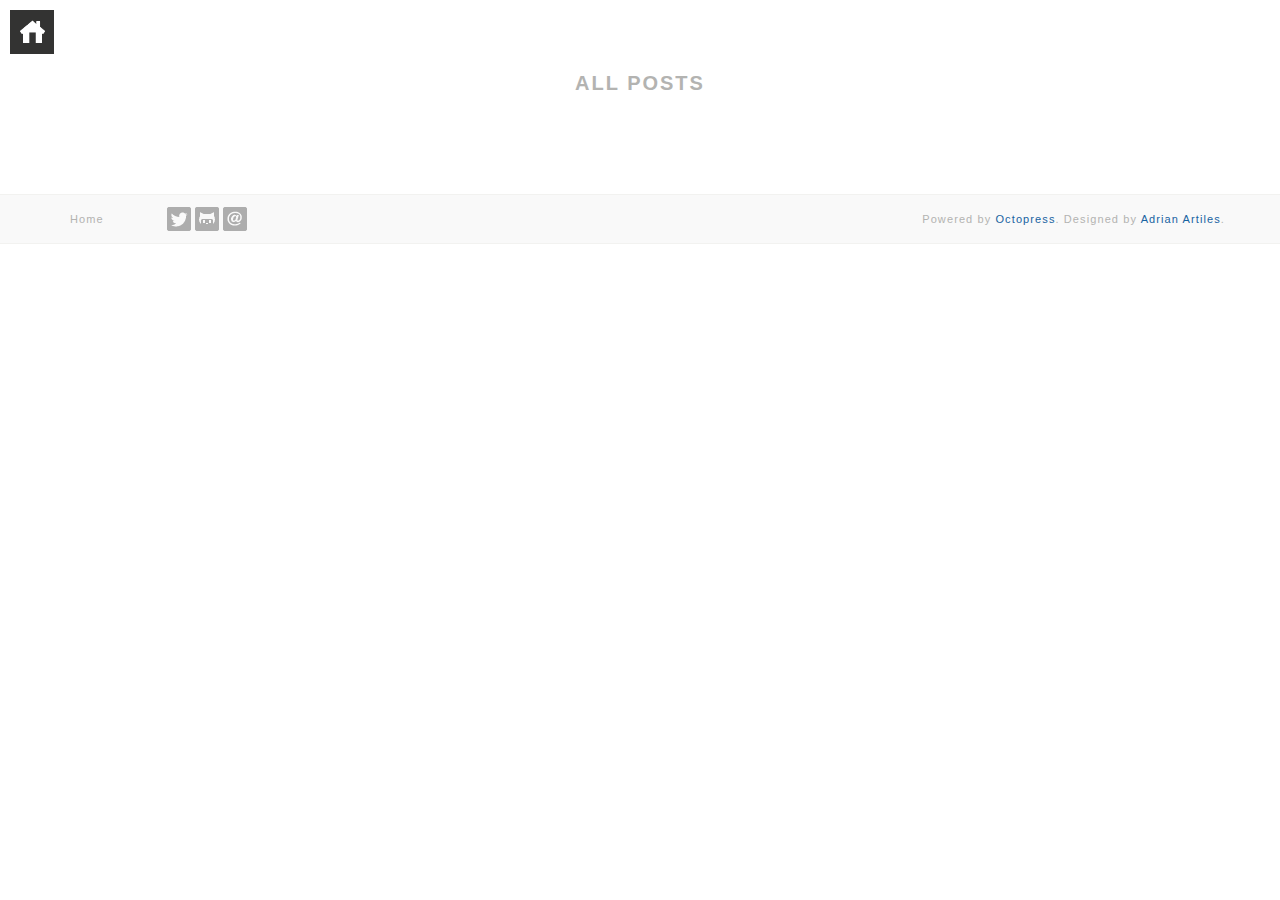
==== commit 1126d4ff: "Site updated at 2014-04-20 18:05:13 UTC" ====
--- a/posts/index.html
+++ b/posts/index.html
@@ -9,8 +9,8 @@
 <!--[if (gt IE 8)|(gt IEMobile 7)|!(IEMobile)|!(IE)]><!--><html class="no-js" lang="en"><!--<![endif]-->
 <head>
   <meta charset="utf-8">
-  <title>All Posts - My Octopress Blog</title>
-  <meta name="author" content="Your Name">
+  <title>All Posts - Tomoya's Blog</title>
+  <meta name="author" content="Tomoya Kakuda">
 
   
   <meta name="description" content=" All Posts ">
@@ -25,7 +25,7 @@
   <link rel="canonical" href="http://tomoya-k31.github.io/posts">
   <link href="/favicon.png" rel="icon">
   <link href="/stylesheets/screen.css" media="screen, projection" rel="stylesheet" type="text/css">
-  <link href="/atom.xml" rel="alternate" title="My Octopress Blog" type="application/atom+xml">
+  <link href="/atom.xml" rel="alternate" title="Tomoya's Blog" type="application/atom+xml">
   <script src="/javascripts/modernizr-2.0.js"></script>
   <script src="//ajax.googleapis.com/ajax/libs/jquery/1.9.1/jquery.min.js"></script>
   <script>!window.jQuery && document.write(unescape('%3Cscript src="./javascripts/libs/jquery.min.js"%3E%3C/script%3E'))</script>
@@ -65,7 +65,11 @@
 <div class="col-md-2">
   <div class="social-icon-list">
     
+    <a href="https://twitter.com/tomoya_k31"><img src="/images/glyphicons_social_31_twitter.png"/></a>
+    
 
+    
+    <a href="https://github.com/tomoya-k31"><img src="/images/glyphicons_social_21_github.png"/></a>
     
 
     <a href="mailto:"><img src="/images/glyphicons_social_39_e-mail.png"/></a>
